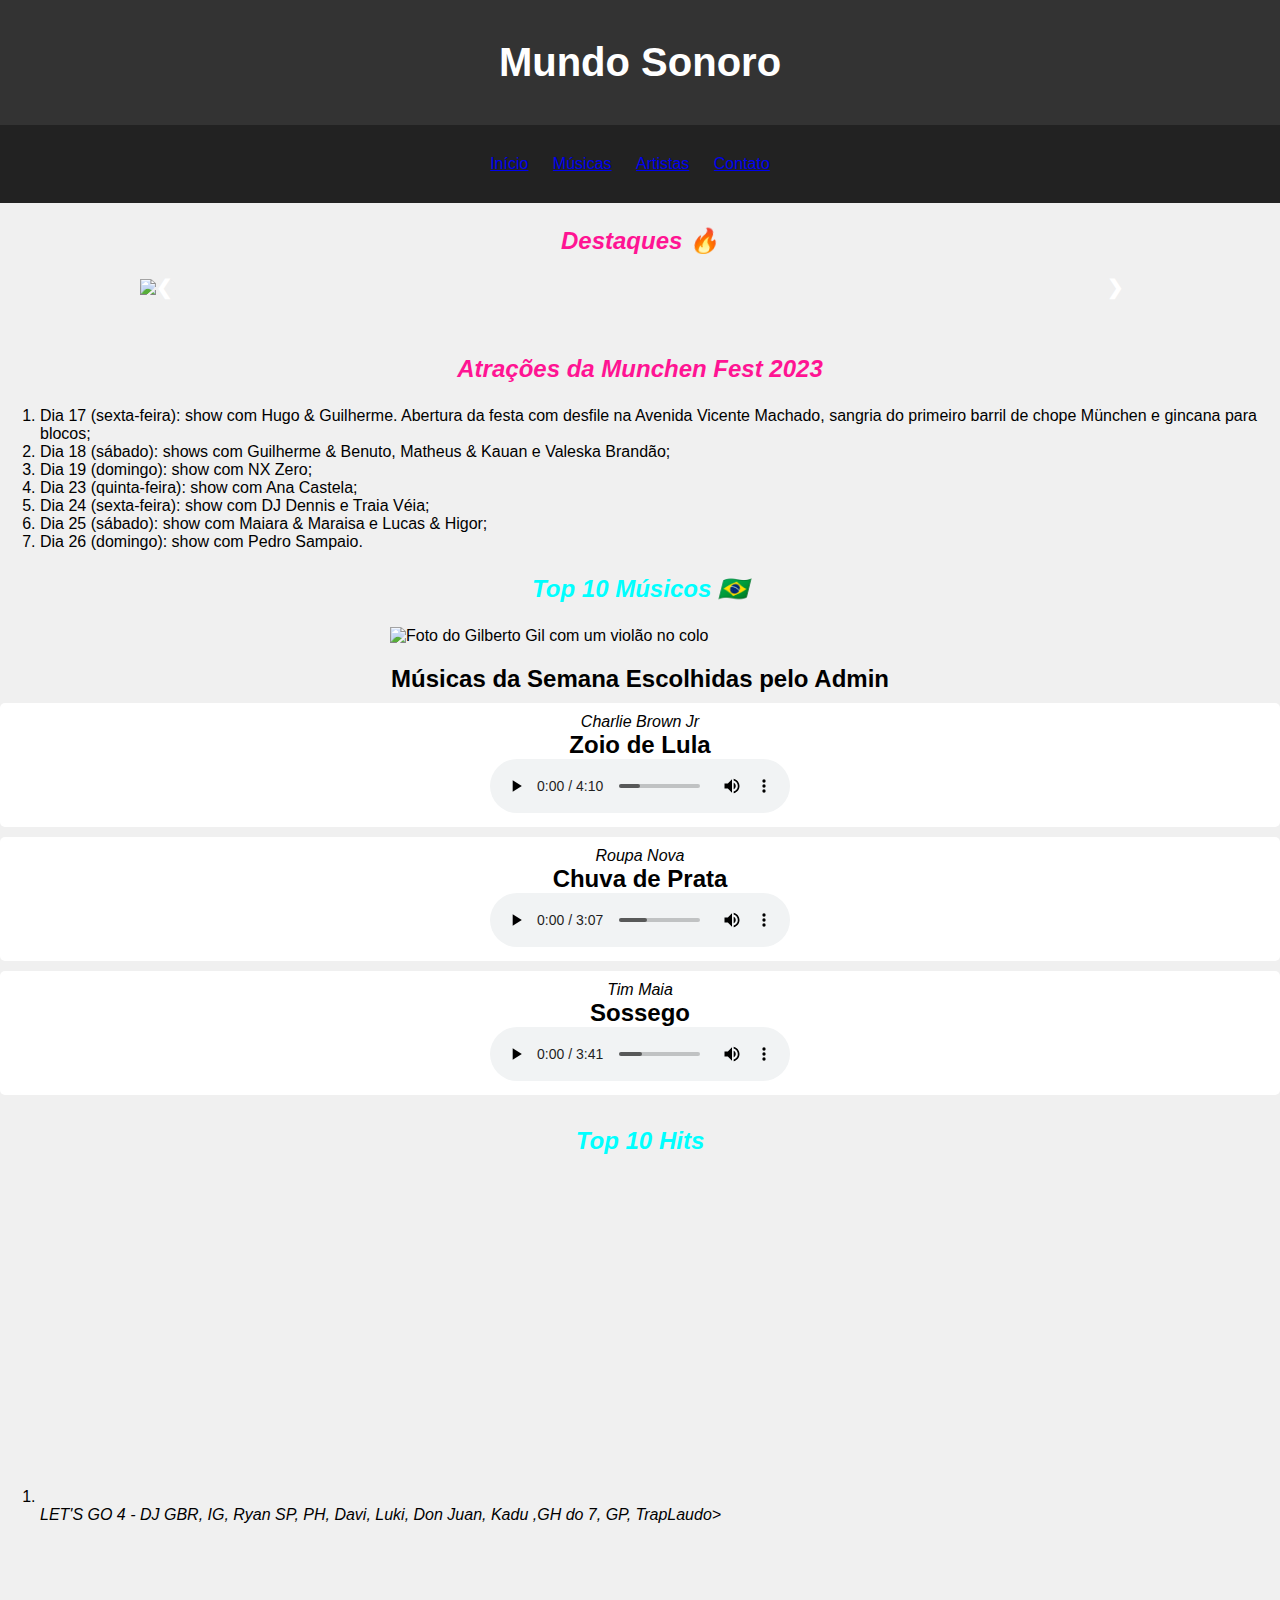
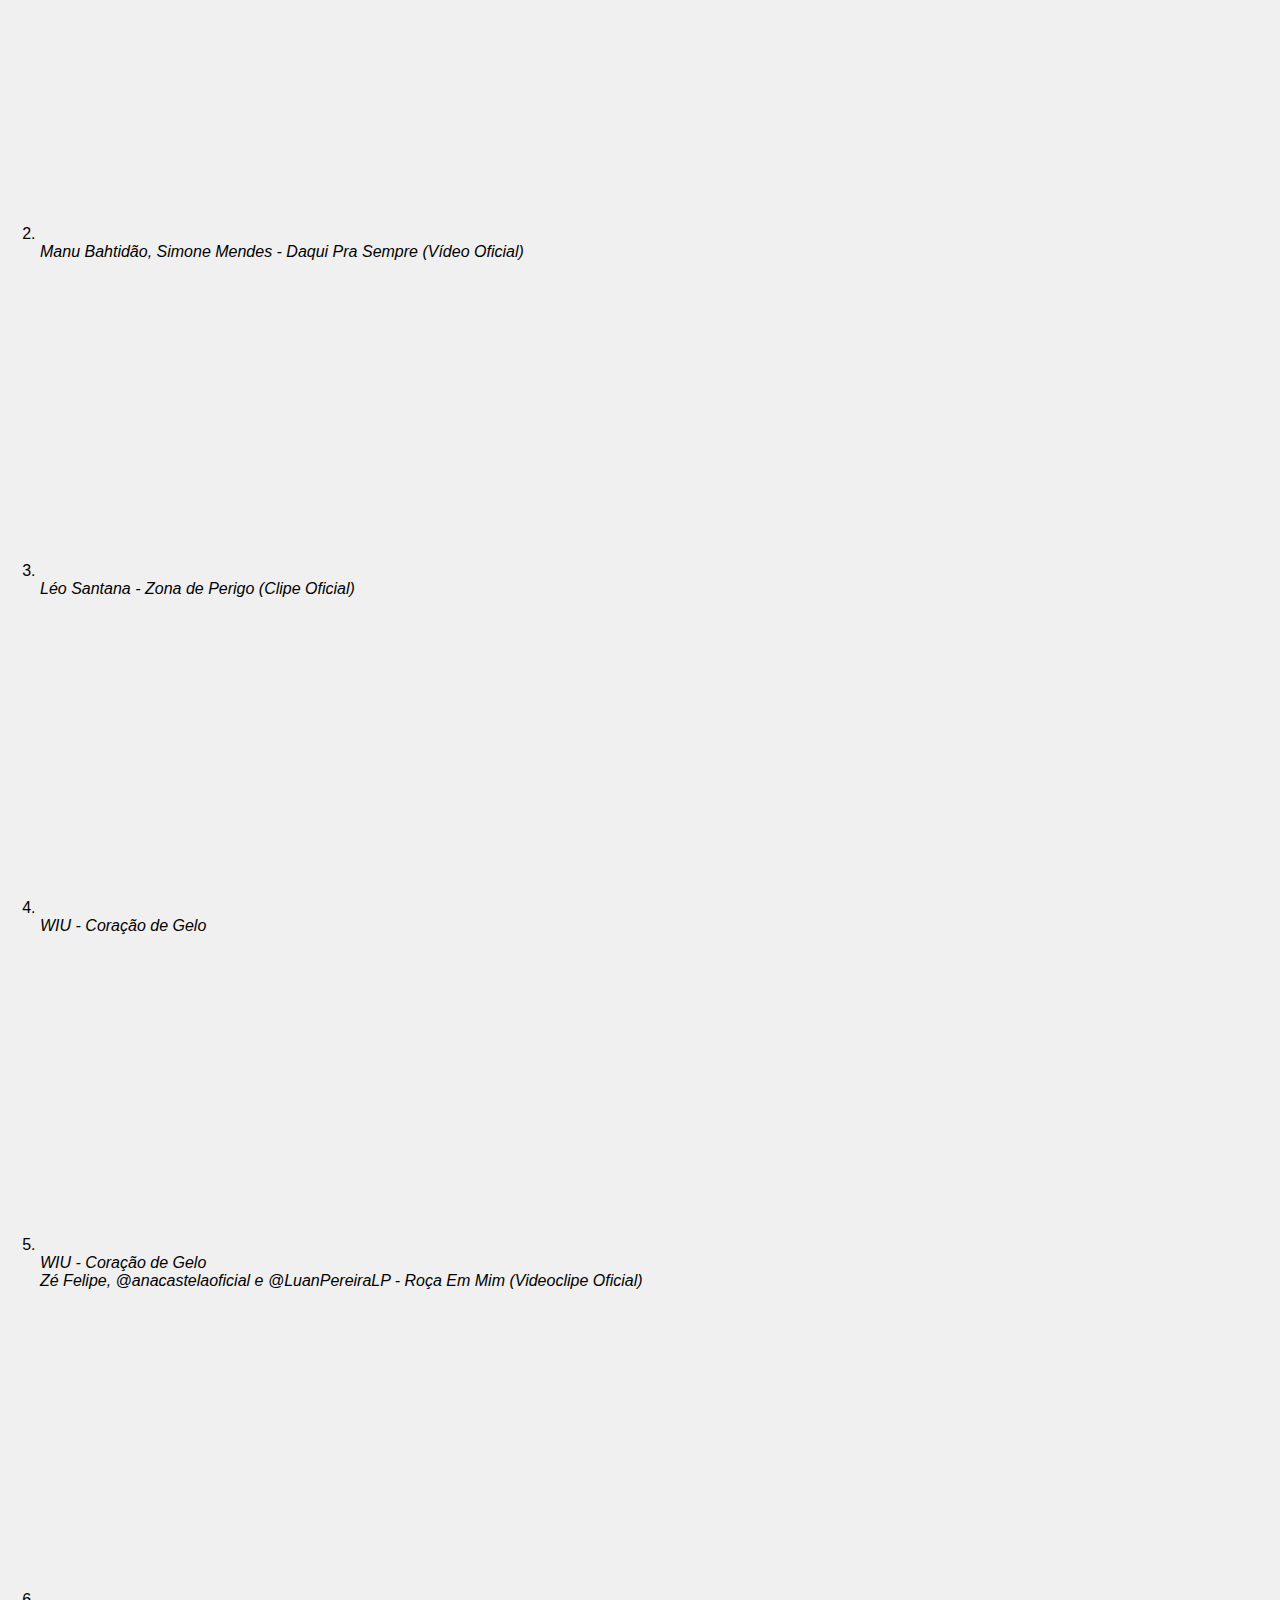
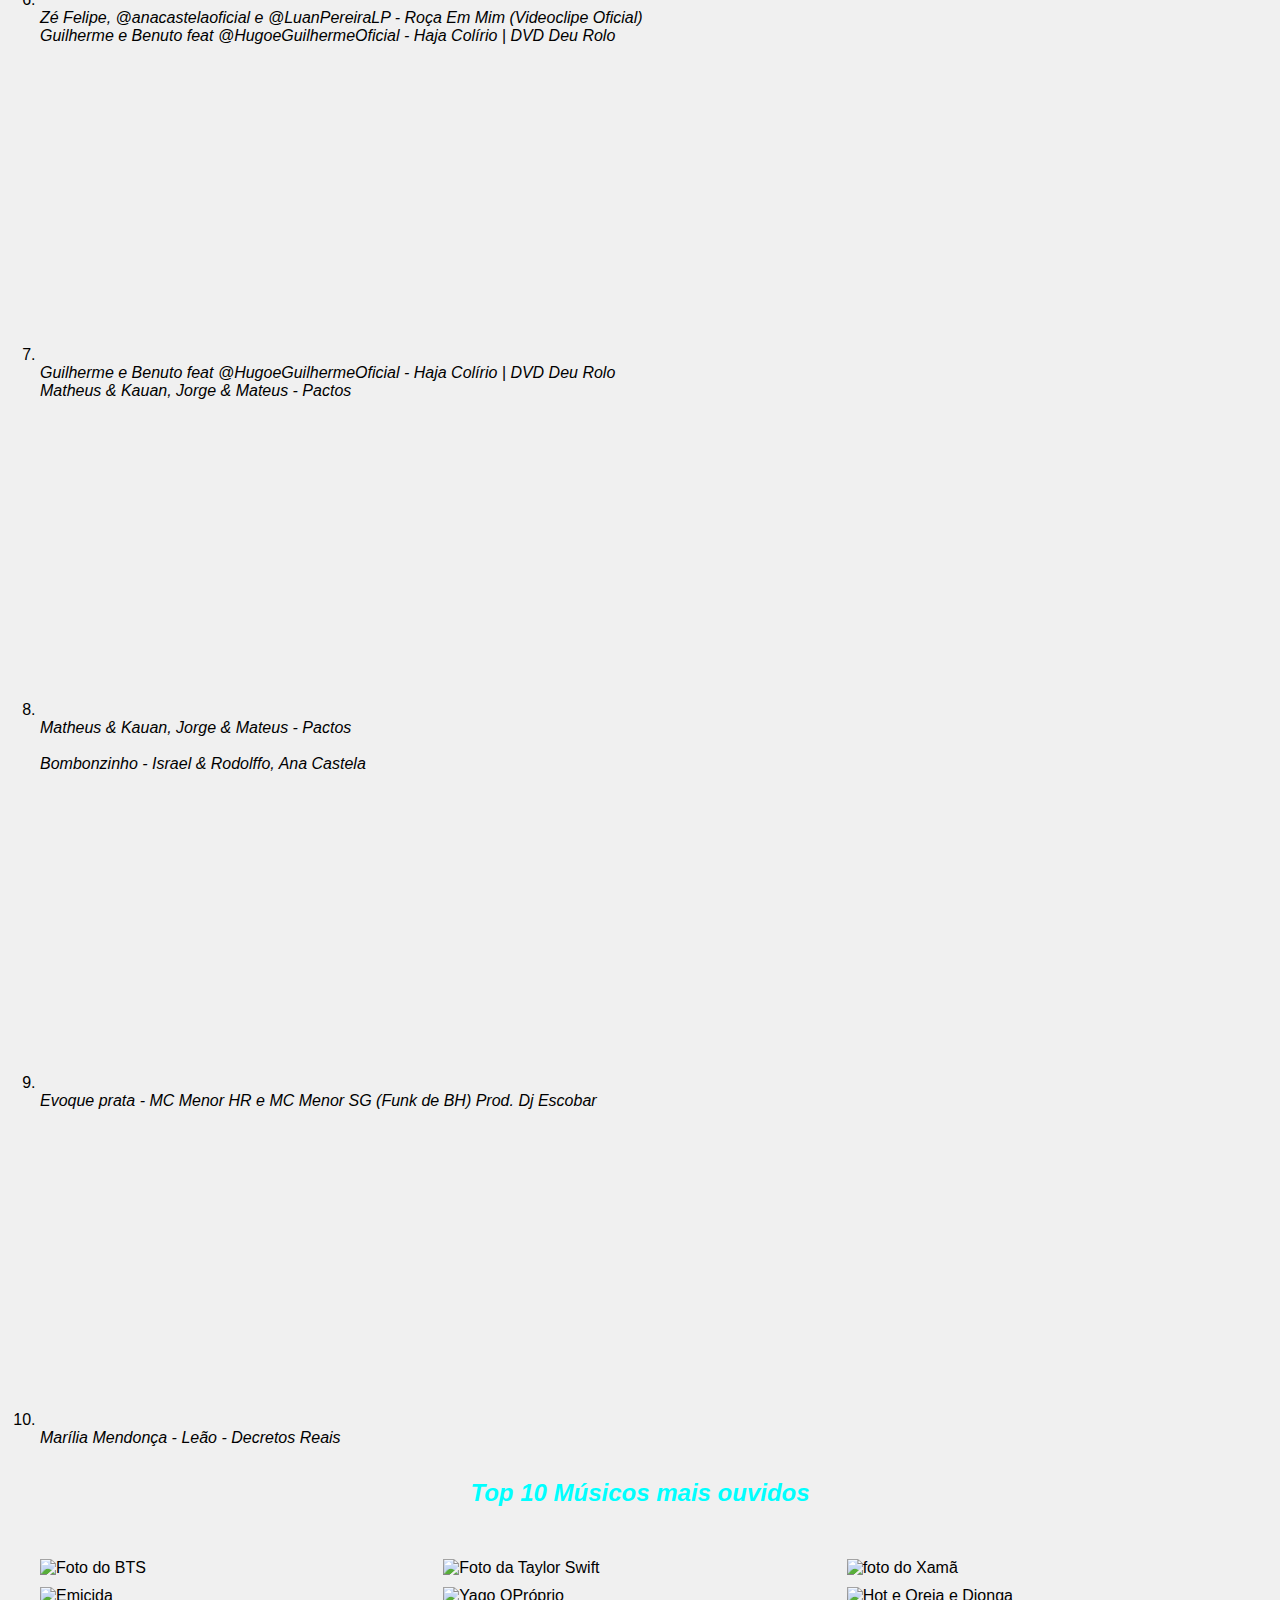
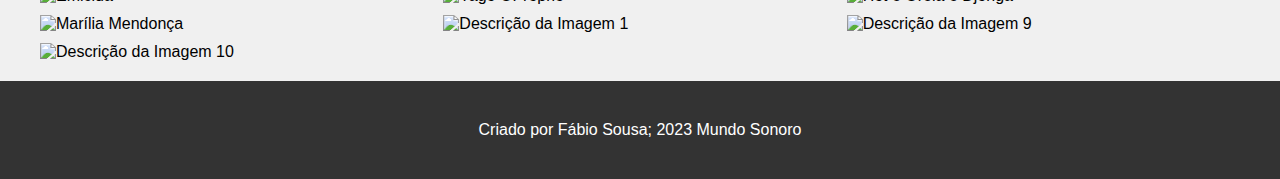
==== index.html @ 5e2568aa "v231" ====
<!DOCTYPE html>
<html>
<head>
    <meta charset="UTF-8">
    <meta name="viewport" content="width=device-width, initial-scale=1">
    <title>Meu Site de Música</title>
    <link rel="stylesheet" href="styles.css">
</head>
<body>
    <header>
        <div class="container">
            <h1 class="header-logo">Mundo Sonoro</h1>
        </div>
    </header>
    
    <nav>
        <div class="container">
            <ul>
                <li><a href="index.html">Início</a></li>
                <li><a href="Músicas.html">Músicas</a></li>
                <li><a href="Artistas.html">Artistas</a></li>
                <li><a href="Contato.html">Contato</a></li>
            </ul>
        </div>
    </nav>

    <h2 id="primeirotopico">Destaques 🔥</h2>
    <div class="featured-song">
    </div>

    <section class="slideshow-container">
        <div class="slide fade">
          <img src="https://s2-glamour.glbimg.com/Bi8tc1mBiEeyXNslbGApTGMC4yw=/0x0:1024x683/888x0/smart/filters:strip_icc()/i.s3.glbimg.com/v1/AUTH_ba3db981e6d14e54bb84be31c923b00c/internal_photos/bs/2022/g/o/s2dtmAQYayk2w76sAQ8Q/gettyimages-1389379839.jpg" style="width:100%">
        </div>
        
        <div class="slide fade">
          <img src="https://mundonegro.inf.br/wp-content/uploads/2023/09/Captura-de-Tela-2023-09-06-as-15.27.04.png" style="width:100%">
        </div>
        
        <div class="slide fade">
          <img src="https://uploads.metropoles.com/wp-content/uploads/2023/05/16165652/AnaCastela-9.jpg" style="width:100%">
        </div>
        
        <a class="prev" onclick="plusSlides(-1)">&#10094;</a>
        <a class="next" onclick="plusSlides(1)">&#10095;</a>
      </section>
    
      <script src="script.js"></script>
    
    <br>
    <br>

    <h2 id="primeirotopico"><em>Atrações da Munchen Fest 2023</em></h2>

<section class="texto"></section><ol>
<li>Dia 17 (sexta-feira): show com Hugo & Guilherme. Abertura da festa com desfile na Avenida Vicente Machado, sangria do primeiro barril de chope München e gincana para blocos;</li>
<li>Dia 18 (sábado): shows com Guilherme & Benuto, Matheus & Kauan e Valeska Brandão;</li>
<li>Dia 19 (domingo): show com NX Zero;</li>
<li>Dia 23 (quinta-feira): show com Ana Castela;</li>
<li>Dia 24 (sexta-feira): show com DJ Dennis e Traia Véia;</li>
<li>Dia 25 (sábado): show com Maiara & Maraisa e Lucas & Higor;</li>
<li>Dia 26 (domingo): show com Pedro Sampaio.</li>
</ol>
</div>

    <h3 id="segundotopico">Top 10 Músicos 🇧🇷</h3>
        <img src="https://www.cnnbrasil.com.br/wp-content/uploads/sites/12/2022/06/gilberto_gil-e1656274015264.jpg?w=1200&h=1200&crop=1" alt="Foto do Gilberto Gil com um violão no colo">
    <!-- Adicione mais músicas em destaque conforme necessário -->
</section>
        </section>
        
        <section class="music-section">
            <h2>Músicas da Semana Escolhidas pelo Admin</h2>
            
            <section class="music-player">
            <div class="song">
                <p class="song-title"></p>
                <p class="song-artist">Charlie Brown Jr</p>
                    <h2>Zoio de Lula</h2>
                    <audio controls>
                      <source src="04 Zoio de Lula.mp3" type="audio/mpeg">
                      Seu navegador não suporta o elemento de áudio.
                    </audio>
                  </section>
            </div>

            <section class="music-player">
                <div class="song">
                    <p class="song-title"></p>
                    <p class="song-artist">Roupa Nova</p>
                        <h2>Chuva de Prata</h2>
                        <audio controls>
                          <source src="13 Chuva de prata.mp3" type="audio/mpeg">
                          Seu navegador não suporta o elemento de áudio.
                        </audio>
                      </section>
                </div>

                <section class="music-player">
                    <div class="song">
                        <p class="song-title"></p>
                        <p class="song-artist">Tim Maia</p>
                            <h2>Sossego</h2>
                            <audio controls>
                              <source src="14 sossego.mp3" type="audio/mpeg">
                              Seu navegador não suporta o elemento de áudio.
                            </audio>
                          </section>
                    </div>

        </section>

    <h4 id="segundotopico">Top 10 Hits</h4>

            <ol>
                <li>
                <iframe width="560" height="315" src="https://www.youtube.com/embed/zG5gWncAhls?si=7z83-l8DR7Ya0CA2" title="YouTube video player" frameborder="0" allow="accelerometer; autoplay; clipboard-write; encrypted-media; gyroscope; picture-in-picture; web-share" allowfullscreen></iframe>
                <br><em>LET'S GO 4 - DJ GBR, IG, Ryan SP, PH, Davi, Luki, Don Juan, Kadu ,GH do 7, GP, TrapLaudo></em></br>
                </li>

                <li>
                <iframe width="560" height="315" src="https://www.youtube.com/embed/2FNiAPNK4Ig?si=wN4WdVpQYJlJURNZ" title="YouTube video player" frameborder="0" allow="accelerometer; autoplay; clipboard-write; encrypted-media; gyroscope; picture-in-picture; web-share" allowfullscreen></iframe>
                <br><em>Manu Bahtidão, Simone Mendes - Daqui Pra Sempre (Vídeo Oficial)</em></br>
                </li>

                <li>
                <iframe width="560" height="315" src="https://www.youtube.com/embed/0cnUcoXllMM?si=1UTOwhWLqN6iq88h" title="YouTube video player" frameborder="0" allow="accelerometer; autoplay; clipboard-write; encrypted-media; gyroscope; picture-in-picture; web-share" allowfullscreen></iframe>  
                <br><em>Léo Santana - Zona de Perigo (Clipe Oficial)</em></br>
                </li>

                <li>
                <iframe width="560" height="315" src="https://www.youtube.com/embed/p03BWB5SN4M?si=QlFjwVAoMt_NjDLX" title="YouTube video player" frameborder="0" allow="accelerometer; autoplay; clipboard-write; encrypted-media; gyroscope; picture-in-picture; web-share" allowfullscreen></iframe>  
                <br><em>WIU - Coração de Gelo</em></br>
                </li>

                <li>
                <iframe width="560" height="315" src="https://www.youtube.com/embed/5fI3cK7iDeg?si=SA_QkN8TuaiIil-k" title="YouTube video player" frameborder="0" allow="accelerometer; autoplay; clipboard-write; encrypted-media; gyroscope; picture-in-picture; web-share" allowfullscreen></iframe>                <br><em>WIU - Coração de Gelo</em>
                <br><em>Zé Felipe, @anacastelaoficial e @LuanPereiraLP - Roça Em Mim (Videoclipe Oficial)</em></br>
                </li>

                <li>
                <iframe width="560" height="315" src="https://www.youtube.com/embed/qjxNM9qF3LA?si=XkfJP2zspblQAUXu" title="YouTube video player" frameborder="0" allow="accelerometer; autoplay; clipboard-write; encrypted-media; gyroscope; picture-in-picture; web-share" allowfullscreen></iframe>                <br><em>Zé Felipe, @anacastelaoficial e @LuanPereiraLP - Roça Em Mim (Videoclipe Oficial)</em>
                <br><em>Guilherme e Benuto feat @HugoeGuilhermeOficial - Haja Colírio | DVD Deu Rolo</em></br>
                </li>

                <li>
                <iframe width="560" height="315" src="https://www.youtube.com/embed/jPwCxjJqHGw?si=O2qz4lw4brfQ9OFW" title="YouTube video player" frameborder="0" allow="accelerometer; autoplay; clipboard-write; encrypted-media; gyroscope; picture-in-picture; web-share" allowfullscreen></iframe>                  <br><em>Guilherme e Benuto feat @HugoeGuilhermeOficial - Haja Colírio | DVD Deu Rolo</em>
                <br><em>Matheus & Kauan, Jorge & Mateus - Pactos</em></br>
                </li>

                <li>
                <iframe width="560" height="315" src="https://www.youtube.com/embed/EslpFhe4eVU?si=eYEPiBYg8rSOBnX2" title="YouTube video player" frameborder="0" allow="accelerometer; autoplay; clipboard-write; encrypted-media; gyroscope; picture-in-picture; web-share" allowfullscreen></iframe>                <br><em>Matheus & Kauan, Jorge & Mateus - Pactos</em></br>
                <br><em>Bombonzinho - Israel & Rodolffo, Ana Castela</em></br>
                </li>

                <li>
                <iframe width="560" height="315" src="https://www.youtube.com/embed/8sscTVbijZs?si=yHcWOyTSG9kDDEq1" title="YouTube video player" frameborder="0" allow="accelerometer; autoplay; clipboard-write; encrypted-media; gyroscope; picture-in-picture; web-share" allowfullscreen></iframe>
                <br><em>Evoque prata - MC Menor HR e MC Menor SG (Funk de BH) Prod. Dj Escobar</em></br>
                </li>

                <li>
                <iframe width="560" height="315" src="https://www.youtube.com/embed/tI55Zu9uZEM?si=Z91uK29X4WzHGHR-" title="YouTube video player" frameborder="0" allow="accelerometer; autoplay; clipboard-write; encrypted-media; gyroscope; picture-in-picture; web-share" allowfullscreen></iframe>
                <br><em>Marília Mendonça - Leão - Decretos Reais</em></br>
                </li>
              </ol>
    
    <h4 id="segundotopico">Top 10 Músicos mais ouvidos</h4>
    <section class="photo-gallery">
      <div class="gallery-item1">
        <img src="https://cultura.uol.com.br/upload/tvcultura/entretenimento/20231130161617_20231121172642-bts-1-.jpg" alt="Foto do BTS">
      </div>
      
      <div class="gallery-item2">
        <img src="https://artcetera.art/wp-content/uploads/2023/09/artistas-mais-ouvidos-do-mundo-950x500.jpg" alt="Foto da Taylor Swift">
      </div>

      <div class="gallery-item3">
        <img src="https://f.i.uol.com.br/fotografia/2023/02/14/167639998463ebd570191ef_1676399984_3x4_md.jpg" alt="foto do Xamã">
      </div>

      <div class="gallery-item4">
        <img src="https://cdn.vnda.com.br/cobogo/2021/09/29/18_9_0_081_site_autor_Emicida.jpg?v=1638557518" alt="Emicida">
      </div>

      <div class="gallery-item5">
        <img src="https://s2-g1.glbimg.com/bHSEpzJjrBz0rlV9liXlIY919cY=/0x0:2000x1353/1008x0/smart/filters:strip_icc()/i.s3.glbimg.com/v1/AUTH_59edd422c0c84a879bd37670ae4f538a/internal_photos/bs/2023/w/D/GbASwrQ1Wvgq8EcyzO2A/o-inquilino-youknowmyface-38.jpg" alt="Yago OPróprio">
      </div>

      <div class="gallery-item6">
        <img src="https://p16.resso.me/img/tos-alisg-v-2102/5dfeb6c9cee7462c9bf558b3fe95d019~c5_1000x1000.jpg" alt="Hot e Oreia e Djonga">
      </div>

      <div class="gallery-item7">
        <img src="https://yt3.googleusercontent.com/FOnFpOfTPFk0pcVblYLBDlTvp5FoT9TmRmlSFzF-1Q4z5sVToedGvRpc9tmFo9daSjMRhob6ee8=s900-c-k-c0x00ffffff-no-rj" alt="Marília Mendonça">
      </div>

      <div class="gallery-item8">
        <img src="https://i.uai.com.br/_4O2YpFbOeVWbgdQpQO8hvwLOWA=/1200x675/smart/imgsapp2.uai.com.br/app/noticia_133890394703/2023/10/23/332043/mc-ryan-sp-abandona-show-em-montes-claros-norte-de-minas-gerais_1_76814.jpg" alt="Descrição da Imagem 1">
      </div>

      <div class="gallery-item9">
        <img src="https://akamai.sscdn.co/tb/letras-blog/wp-content/uploads/2023/07/5c1e68c-mc-daniel-barraca-armada-1024x683.jpg" alt="Descrição da Imagem 9">
      </div>

      <div class="gallery-item10">
        <img src="https://s2.glbimg.com/W0coqsCAmZWNEAcMmoojC_X48S8=/top/e.glbimg.com/og/ed/f/original/2020/03/19/image_p1CJ5lS.png" alt="Descrição da Imagem 10">
      </div>
    </section>
    </div>


    
    <footer>
        <div class="container">
            <p>Criado por Fábio Sousa; 2023 Mundo Sonoro</p>
        </div>
    </footer>
</body>
</html>
---- styles.css ----
/* Reset de estilos para garantir consistência entre navegadores */
body, h1, h2, p, ul, li {
    
    margin: 0;
    padding: 0;
}

/* Estilos de fundo e tipografia */
body {
    font-family: Arial, sans-serif;
    background-color: #f0f0f0;
}

.container {
    max-width: 1200px;
    margin: 0 auto;
    padding: 20px;
}

/* Cabeçalho */

header {
    background-color: #333;
    color: #fff;
    padding: 20px 0;
    text-align: center;
}

.header-logo {
    font-size: 40px;
}

/* Navegação */
nav {
    background-color: #222;
    color: #fff;
    text-align: center;
    padding: 10px;
}

nav ul {
    list-style: none;
}

nav li {
    display: inline;
    margin-right: 20px;
}

/* Destaque do conteúdo principal */

.slideshow-container {
    position: relative;
    max-width: 1000px;
    margin: auto;
  }
  
  .slide {
    display: none;
  }
  
  .prev, .next {
    position: absolute;
    top: 50%;
    transform: translateY(-50%);
    cursor: pointer;
    padding: 16px;
    color: white;
    font-weight: bold;
    font-size: 20px;
    z-index: 1;
  }
  
  .prev {
    left: 0;
  }
  
  .next {
    right: 0;
  }
  
  .fade {
    animation-name: fade;
    animation-duration: 1.5s;
  }
  
  @keyframes fade {
    from {opacity: .4} 
    to {opacity: 1}
  }

.texto {
    text-align: center;
}


#primeirotopico {
    margin-top: 1.0em;
    margin-bottom: 1.0em;
    color: deeppink;
    text-align: center;
    font-style: italic;
    font-size: x-large;
}
.featured {
    background-color: #fff;
    padding: 20px;
    border-radius: 5px;
}

/* Seção de músicas */
.music-section {
    margin-top: 20px;
    text-align: center;
}

.song {
    background-color: #fff;
    margin: 10px 0;
    padding: 10px;
    border-radius: 5px;
}

.song-title {
    font-weight: bold;
}

.song-artist {
    font-style: italic;
}

#Top10dosMelhoresClipes {
    
}

#segundotopico {
    color: aqua;
    text-align: center;
    font-style: italic;
    font-size: x-large;
}

.photo-gallery {
    display: grid;
    grid-template-columns: repeat(auto-fill, minmax(300px, 1fr));
    grid-gap: 10px;
    max-width: 1200px;
    margin: 0 auto;
    padding: 20px;
  }
  
  .gallery-item {
    overflow: hidden;
  }
  
  img {
    width: 100%;
    height: auto;
    display: block;
  }
  
/* Rodapé */
footer {
    background-color: #333;
    color: #fff;
    padding: 20px 0;
    text-align: center;
}

img {
height: 500px;
width: 500px;
margin: auto;
display: block;
block-size: auto;
}
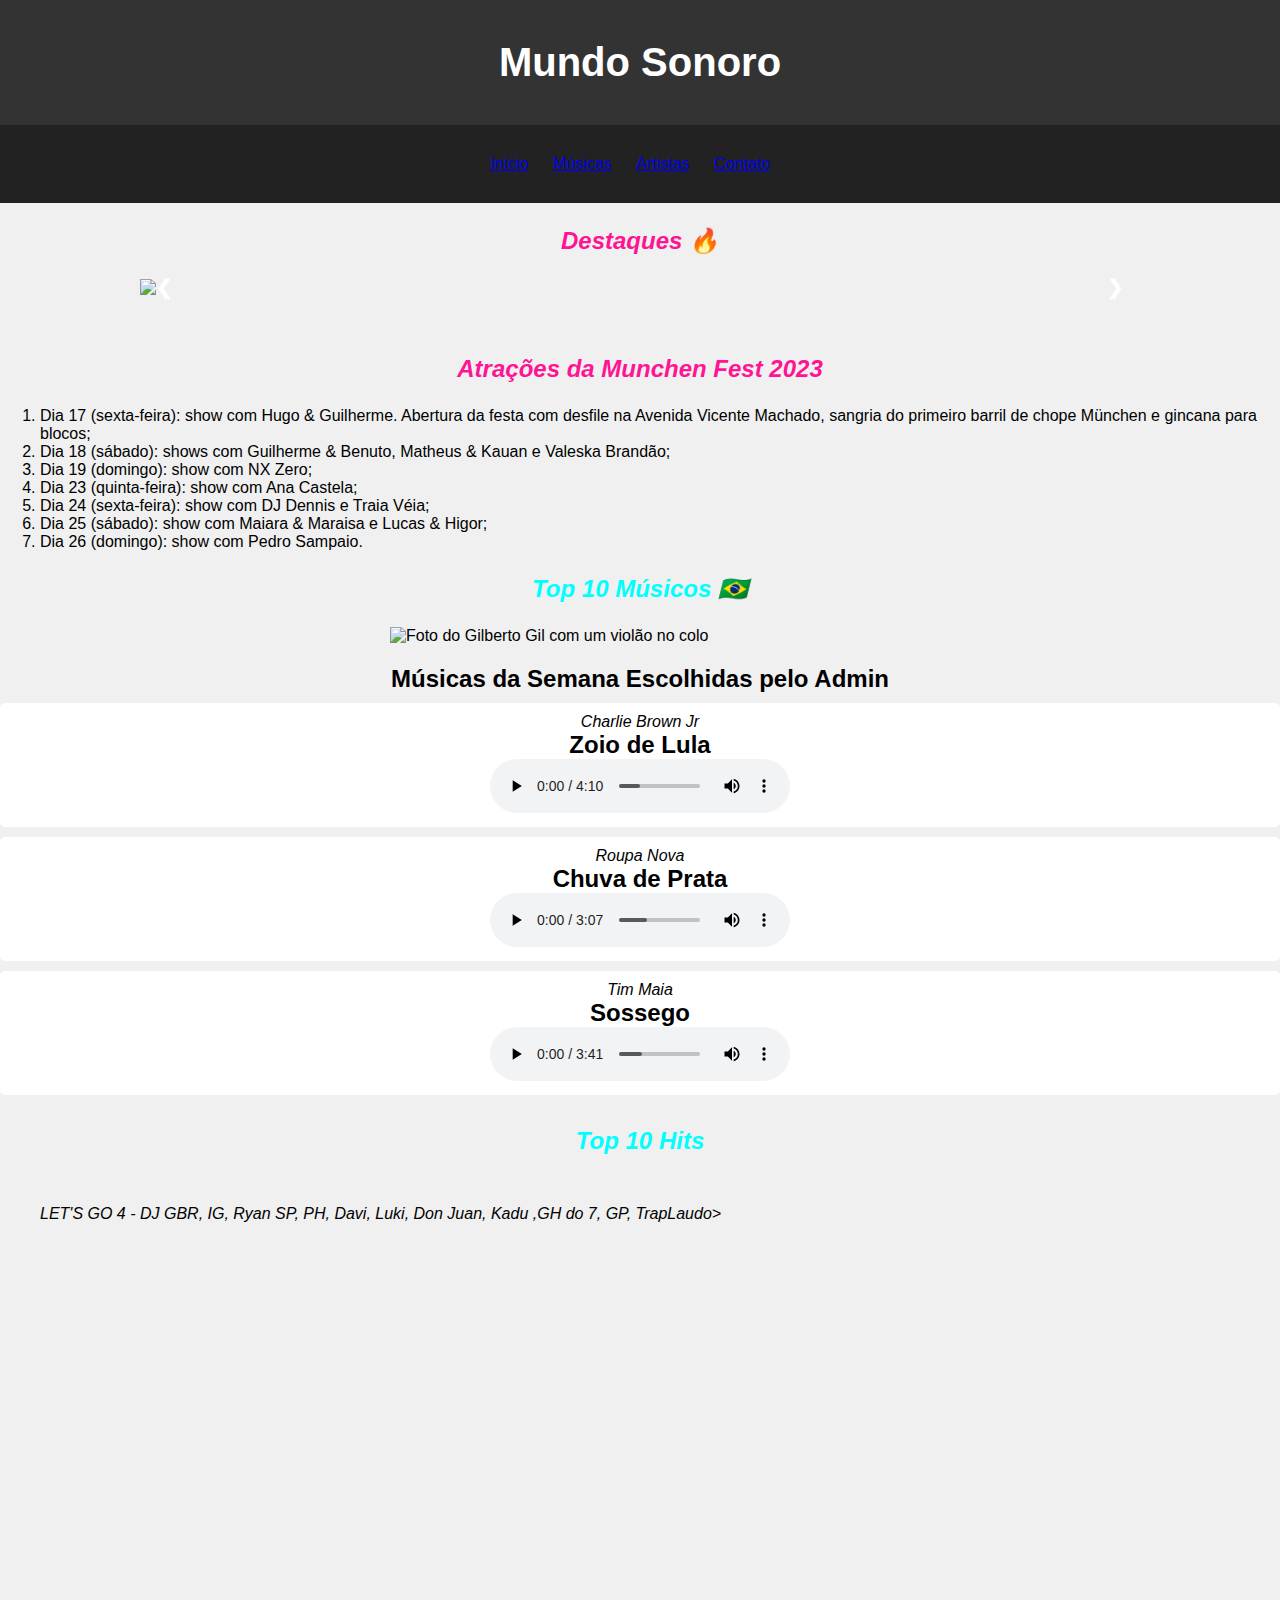
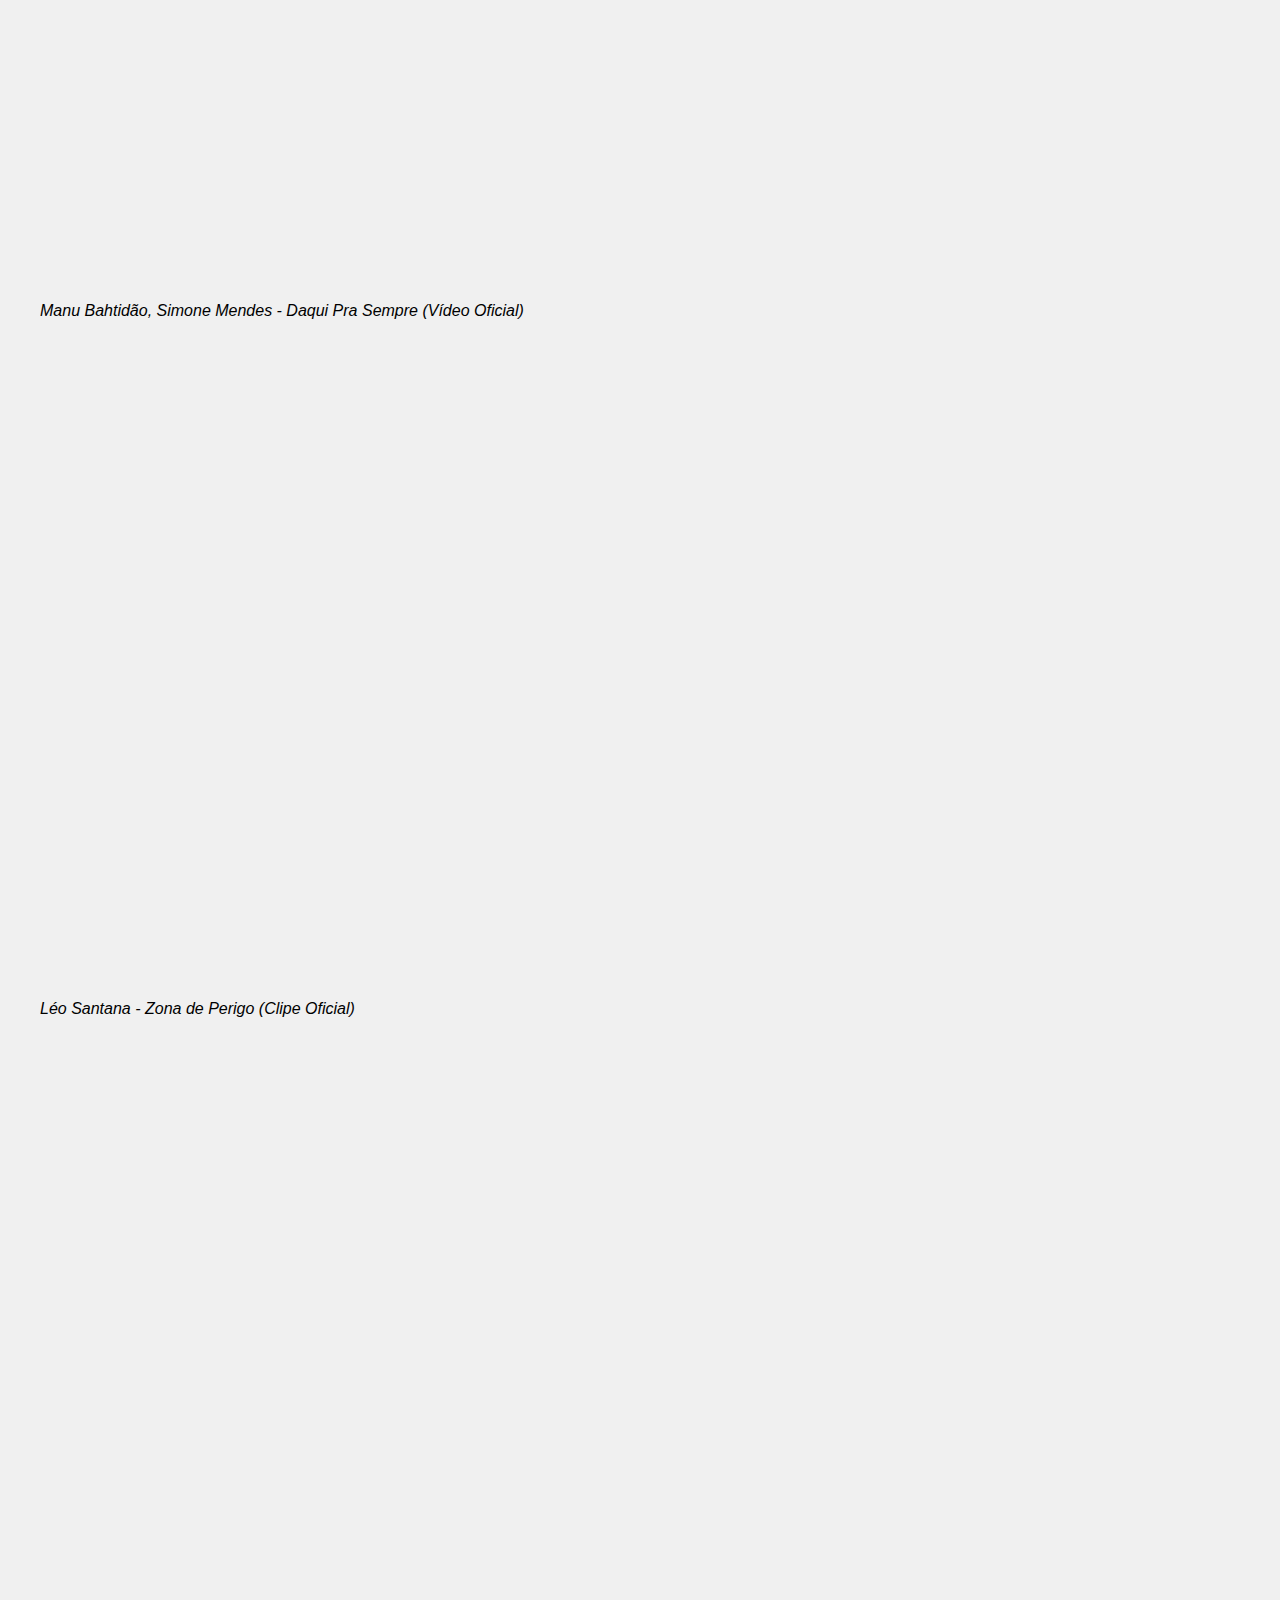
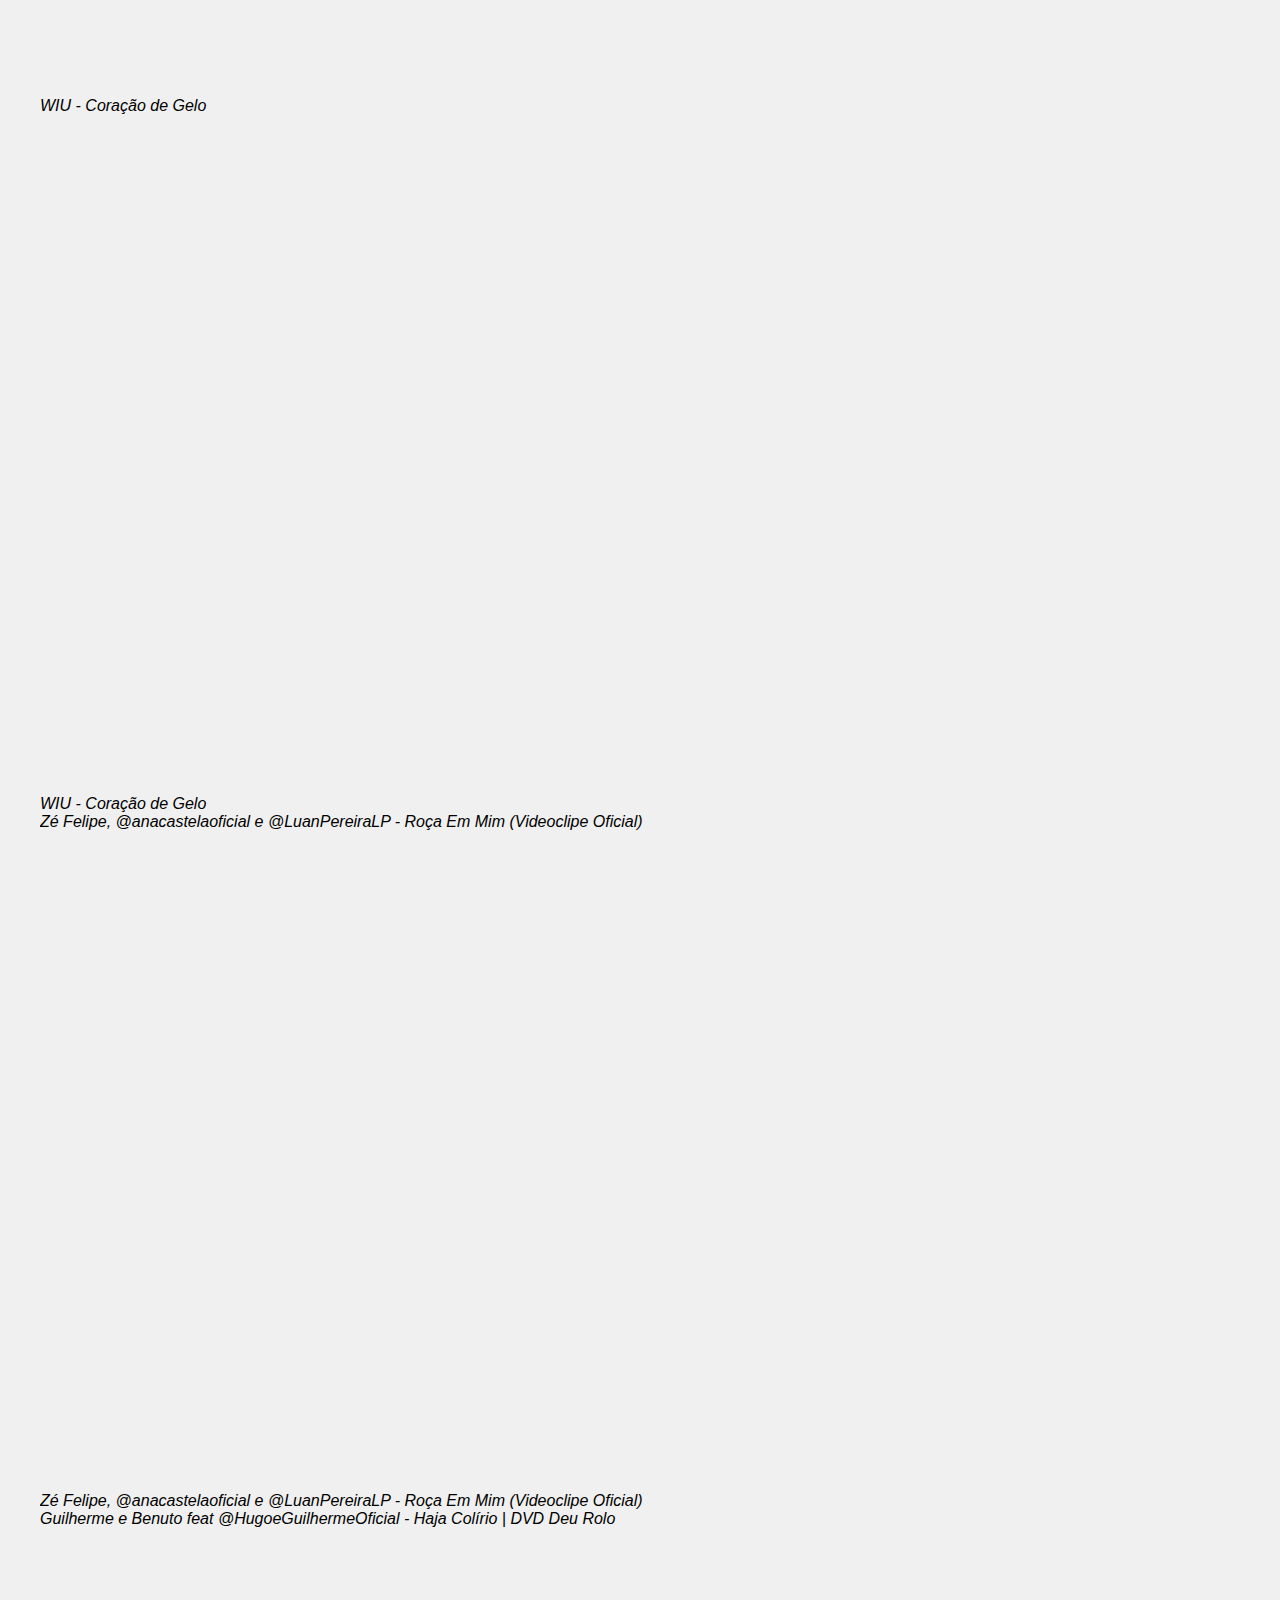
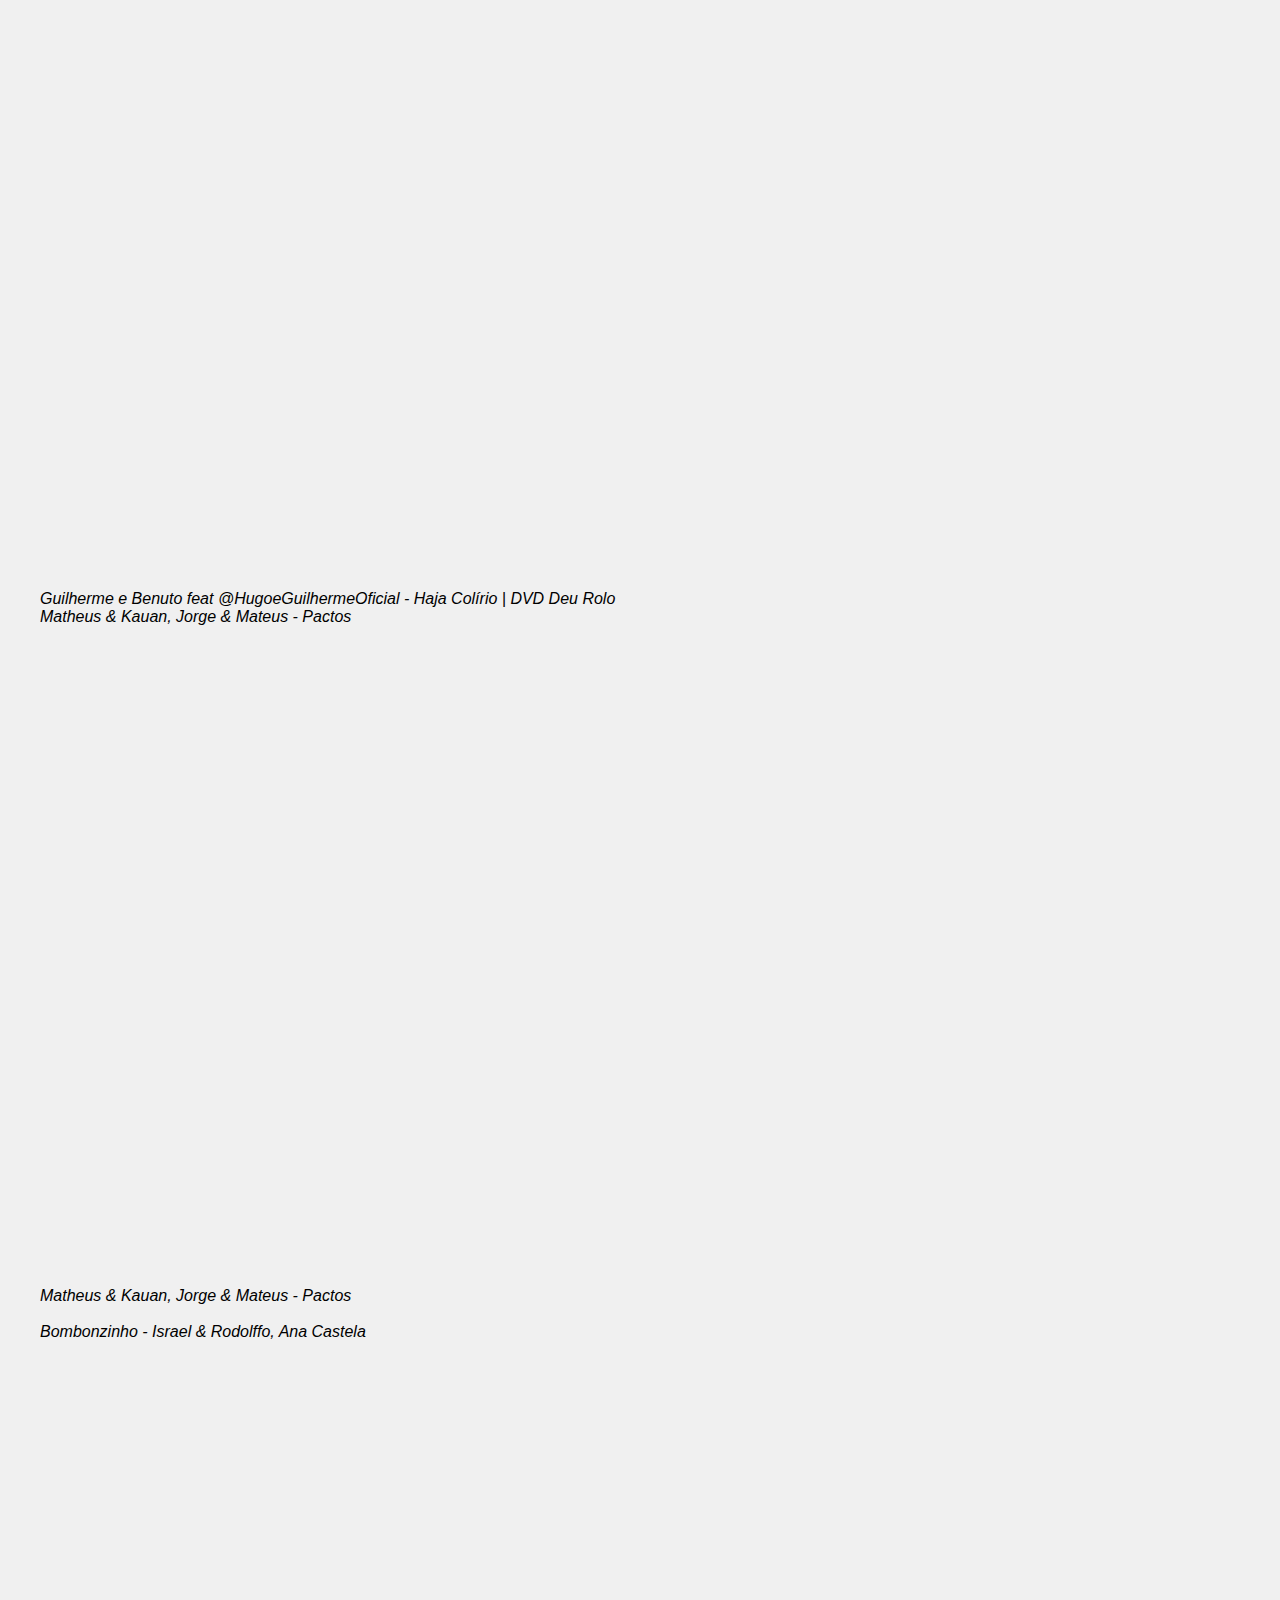
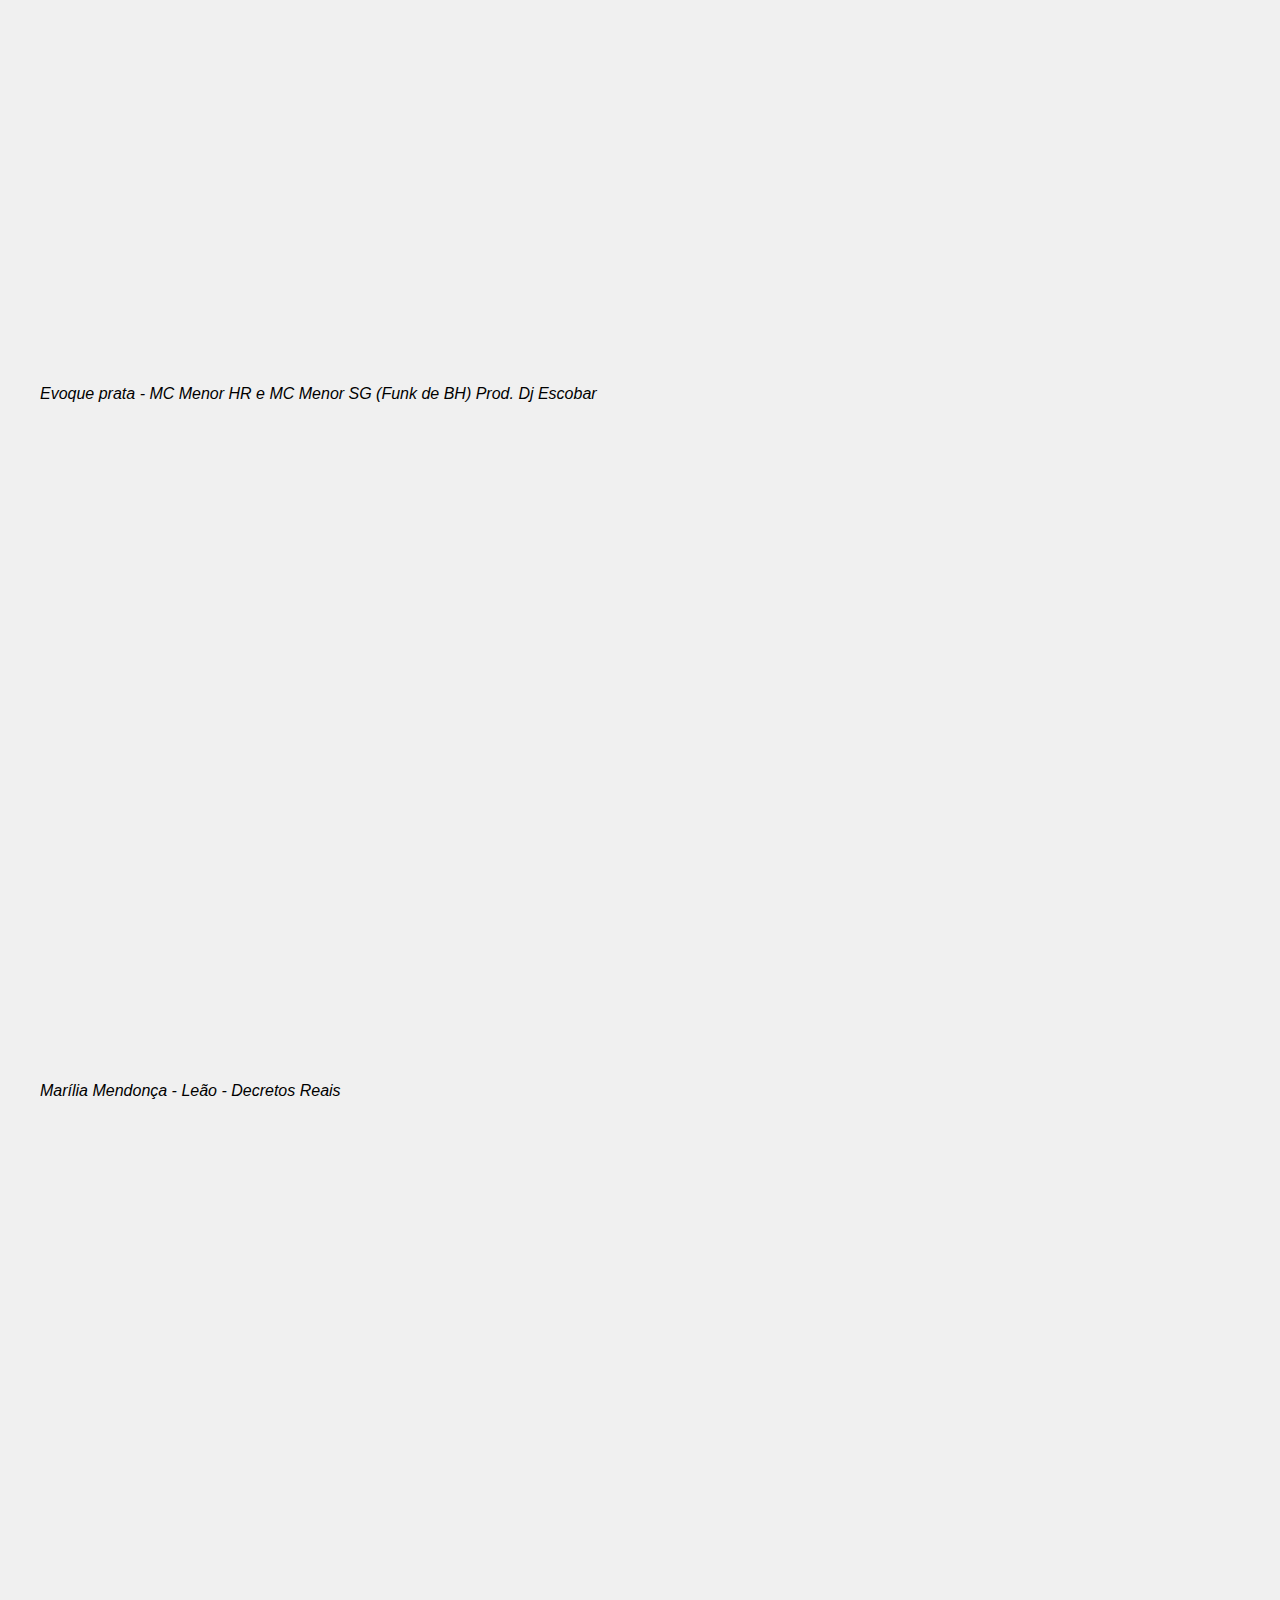
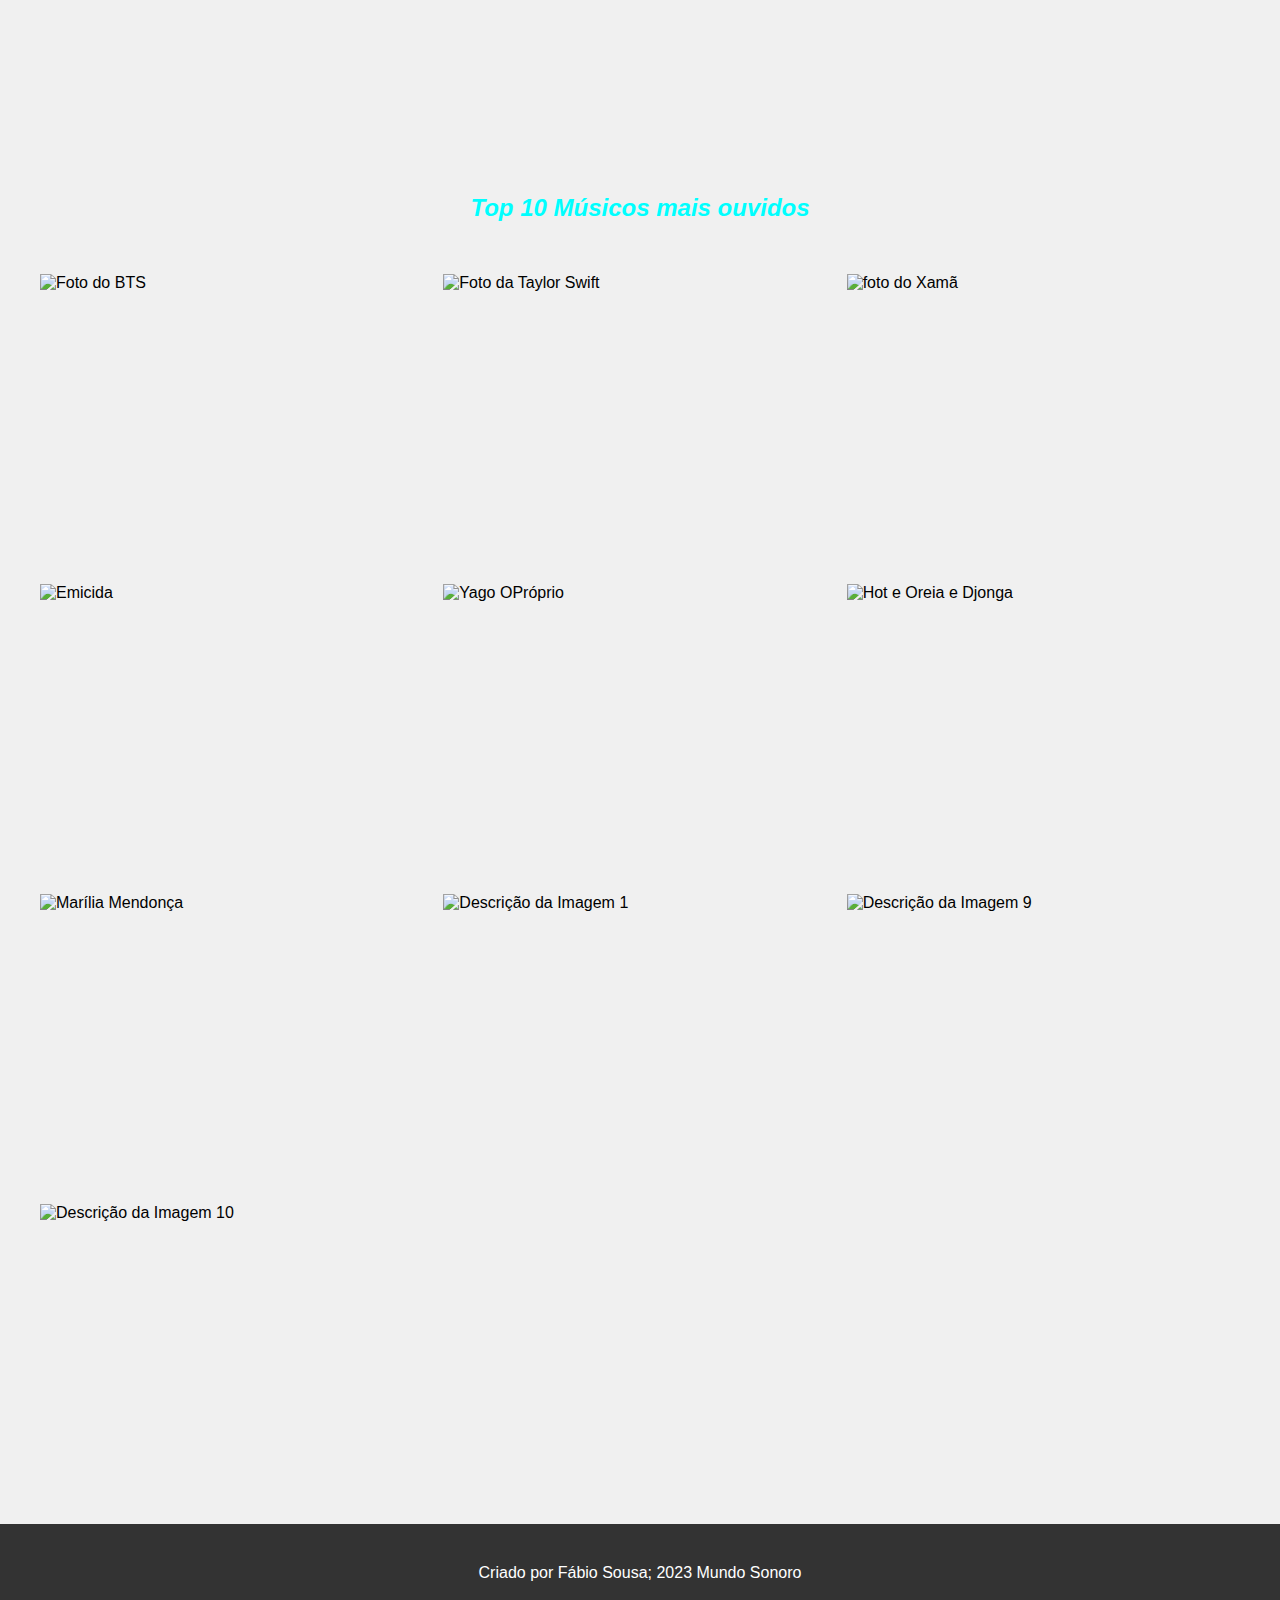
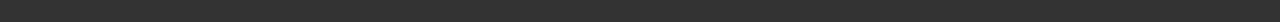
==== commit 250aca1a: "v234" ====
--- a/index.html
+++ b/index.html
@@ -113,96 +113,116 @@
     <h4 id="segundotopico">Top 10 Hits</h4>
 
             <ol>
+              <div class="video-item">
                 <li>
                 <iframe width="560" height="315" src="https://www.youtube.com/embed/zG5gWncAhls?si=7z83-l8DR7Ya0CA2" title="YouTube video player" frameborder="0" allow="accelerometer; autoplay; clipboard-write; encrypted-media; gyroscope; picture-in-picture; web-share" allowfullscreen></iframe>
                 <br><em>LET'S GO 4 - DJ GBR, IG, Ryan SP, PH, Davi, Luki, Don Juan, Kadu ,GH do 7, GP, TrapLaudo></em></br>
                 </li>
-
+              </div>
+
+              <div class="video-item">
                 <li>
                 <iframe width="560" height="315" src="https://www.youtube.com/embed/2FNiAPNK4Ig?si=wN4WdVpQYJlJURNZ" title="YouTube video player" frameborder="0" allow="accelerometer; autoplay; clipboard-write; encrypted-media; gyroscope; picture-in-picture; web-share" allowfullscreen></iframe>
                 <br><em>Manu Bahtidão, Simone Mendes - Daqui Pra Sempre (Vídeo Oficial)</em></br>
                 </li>
-
+              </div>
+
+              <div class="video-item">
                 <li>
                 <iframe width="560" height="315" src="https://www.youtube.com/embed/0cnUcoXllMM?si=1UTOwhWLqN6iq88h" title="YouTube video player" frameborder="0" allow="accelerometer; autoplay; clipboard-write; encrypted-media; gyroscope; picture-in-picture; web-share" allowfullscreen></iframe>  
                 <br><em>Léo Santana - Zona de Perigo (Clipe Oficial)</em></br>
                 </li>
-
+              </div>
+
+              <div class="video-item">
                 <li>
                 <iframe width="560" height="315" src="https://www.youtube.com/embed/p03BWB5SN4M?si=QlFjwVAoMt_NjDLX" title="YouTube video player" frameborder="0" allow="accelerometer; autoplay; clipboard-write; encrypted-media; gyroscope; picture-in-picture; web-share" allowfullscreen></iframe>  
                 <br><em>WIU - Coração de Gelo</em></br>
                 </li>
-
+              </div>
+
+                <div class="video-item">
                 <li>
                 <iframe width="560" height="315" src="https://www.youtube.com/embed/5fI3cK7iDeg?si=SA_QkN8TuaiIil-k" title="YouTube video player" frameborder="0" allow="accelerometer; autoplay; clipboard-write; encrypted-media; gyroscope; picture-in-picture; web-share" allowfullscreen></iframe>                <br><em>WIU - Coração de Gelo</em>
                 <br><em>Zé Felipe, @anacastelaoficial e @LuanPereiraLP - Roça Em Mim (Videoclipe Oficial)</em></br>
                 </li>
-
+              </div>
+
+              <div class="video-item">
                 <li>
                 <iframe width="560" height="315" src="https://www.youtube.com/embed/qjxNM9qF3LA?si=XkfJP2zspblQAUXu" title="YouTube video player" frameborder="0" allow="accelerometer; autoplay; clipboard-write; encrypted-media; gyroscope; picture-in-picture; web-share" allowfullscreen></iframe>                <br><em>Zé Felipe, @anacastelaoficial e @LuanPereiraLP - Roça Em Mim (Videoclipe Oficial)</em>
                 <br><em>Guilherme e Benuto feat @HugoeGuilhermeOficial - Haja Colírio | DVD Deu Rolo</em></br>
                 </li>
-
+              </div>
+
+              <div class="video-item">  
                 <li>
                 <iframe width="560" height="315" src="https://www.youtube.com/embed/jPwCxjJqHGw?si=O2qz4lw4brfQ9OFW" title="YouTube video player" frameborder="0" allow="accelerometer; autoplay; clipboard-write; encrypted-media; gyroscope; picture-in-picture; web-share" allowfullscreen></iframe>                  <br><em>Guilherme e Benuto feat @HugoeGuilhermeOficial - Haja Colírio | DVD Deu Rolo</em>
                 <br><em>Matheus & Kauan, Jorge & Mateus - Pactos</em></br>
                 </li>
-
+              </div>
+
+              <div class="video-item">  
                 <li>
                 <iframe width="560" height="315" src="https://www.youtube.com/embed/EslpFhe4eVU?si=eYEPiBYg8rSOBnX2" title="YouTube video player" frameborder="0" allow="accelerometer; autoplay; clipboard-write; encrypted-media; gyroscope; picture-in-picture; web-share" allowfullscreen></iframe>                <br><em>Matheus & Kauan, Jorge & Mateus - Pactos</em></br>
                 <br><em>Bombonzinho - Israel & Rodolffo, Ana Castela</em></br>
                 </li>
-
+              </div>
+
+              <div class="video-item">  
                 <li>
                 <iframe width="560" height="315" src="https://www.youtube.com/embed/8sscTVbijZs?si=yHcWOyTSG9kDDEq1" title="YouTube video player" frameborder="0" allow="accelerometer; autoplay; clipboard-write; encrypted-media; gyroscope; picture-in-picture; web-share" allowfullscreen></iframe>
                 <br><em>Evoque prata - MC Menor HR e MC Menor SG (Funk de BH) Prod. Dj Escobar</em></br>
                 </li>
-
+              </div>
+
+              <div class="video-item">  
                 <li>
                 <iframe width="560" height="315" src="https://www.youtube.com/embed/tI55Zu9uZEM?si=Z91uK29X4WzHGHR-" title="YouTube video player" frameborder="0" allow="accelerometer; autoplay; clipboard-write; encrypted-media; gyroscope; picture-in-picture; web-share" allowfullscreen></iframe>
                 <br><em>Marília Mendonça - Leão - Decretos Reais</em></br>
                 </li>
+              </div>
               </ol>
     
     <h4 id="segundotopico">Top 10 Músicos mais ouvidos</h4>
     <section class="photo-gallery">
-      <div class="gallery-item1">
+      <div class="gallery-item">
         <img src="https://cultura.uol.com.br/upload/tvcultura/entretenimento/20231130161617_20231121172642-bts-1-.jpg" alt="Foto do BTS">
       </div>
       
-      <div class="gallery-item2">
+      <div class="gallery-item">
         <img src="https://artcetera.art/wp-content/uploads/2023/09/artistas-mais-ouvidos-do-mundo-950x500.jpg" alt="Foto da Taylor Swift">
       </div>
 
-      <div class="gallery-item3">
+      <div class="gallery-item">
         <img src="https://f.i.uol.com.br/fotografia/2023/02/14/167639998463ebd570191ef_1676399984_3x4_md.jpg" alt="foto do Xamã">
       </div>
 
-      <div class="gallery-item4">
+      <div class="gallery-item">
         <img src="https://cdn.vnda.com.br/cobogo/2021/09/29/18_9_0_081_site_autor_Emicida.jpg?v=1638557518" alt="Emicida">
       </div>
 
-      <div class="gallery-item5">
+      <div class="gallery-item">
         <img src="https://s2-g1.glbimg.com/bHSEpzJjrBz0rlV9liXlIY919cY=/0x0:2000x1353/1008x0/smart/filters:strip_icc()/i.s3.glbimg.com/v1/AUTH_59edd422c0c84a879bd37670ae4f538a/internal_photos/bs/2023/w/D/GbASwrQ1Wvgq8EcyzO2A/o-inquilino-youknowmyface-38.jpg" alt="Yago OPróprio">
       </div>
 
-      <div class="gallery-item6">
+      <div class="gallery-item">
         <img src="https://p16.resso.me/img/tos-alisg-v-2102/5dfeb6c9cee7462c9bf558b3fe95d019~c5_1000x1000.jpg" alt="Hot e Oreia e Djonga">
       </div>
 
-      <div class="gallery-item7">
+      <div class="gallery-item">
         <img src="https://yt3.googleusercontent.com/FOnFpOfTPFk0pcVblYLBDlTvp5FoT9TmRmlSFzF-1Q4z5sVToedGvRpc9tmFo9daSjMRhob6ee8=s900-c-k-c0x00ffffff-no-rj" alt="Marília Mendonça">
       </div>
 
-      <div class="gallery-item8">
+      <div class="gallery-item">
         <img src="https://i.uai.com.br/_4O2YpFbOeVWbgdQpQO8hvwLOWA=/1200x675/smart/imgsapp2.uai.com.br/app/noticia_133890394703/2023/10/23/332043/mc-ryan-sp-abandona-show-em-montes-claros-norte-de-minas-gerais_1_76814.jpg" alt="Descrição da Imagem 1">
       </div>
 
-      <div class="gallery-item9">
+      <div class="gallery-item">
         <img src="https://akamai.sscdn.co/tb/letras-blog/wp-content/uploads/2023/07/5c1e68c-mc-daniel-barraca-armada-1024x683.jpg" alt="Descrição da Imagem 9">
       </div>
 
-      <div class="gallery-item10">
+      <div class="gallery-item">
         <img src="https://s2.glbimg.com/W0coqsCAmZWNEAcMmoojC_X48S8=/top/e.glbimg.com/og/ed/f/original/2020/03/19/image_p1CJ5lS.png" alt="Descrição da Imagem 10">
       </div>
     </section>
--- a/styles.css
+++ b/styles.css
@@ -129,9 +129,30 @@
     font-style: italic;
 }
 
-#Top10dosMelhoresClipes {
-    
-}
+.video-gallery {
+    display: grid;
+    grid-template-columns: repeat(auto-fill, minmax(300px, 1fr));
+    grid-gap: 20px;
+    max-width: 1200px;
+    margin: 20px auto;
+    padding: 0 10px;
+  }
+
+  .video-item {
+    position: relative;
+    width: 100%;
+    height: 0;
+    padding-bottom: 56.25%; /* Proporção 16:9 para o vídeo */
+    overflow: hidden;
+  }
+
+  .video-item iframe {
+    position: absolute;
+    width: 100%;
+    height: 100%;
+    top: 0;
+    left: 0;
+  }
 
 #segundotopico {
     color: aqua;
@@ -151,12 +172,14 @@
   
   .gallery-item {
     overflow: hidden;
+    width: 100%;
+    height: 300px; /* Ajuste a altura desejada para as imagens */
   }
   
   img {
     width: 100%;
-    height: auto;
-    display: block;
+    height: 100%;
+    object-fit: cover;
   }
   
 /* Rodapé */
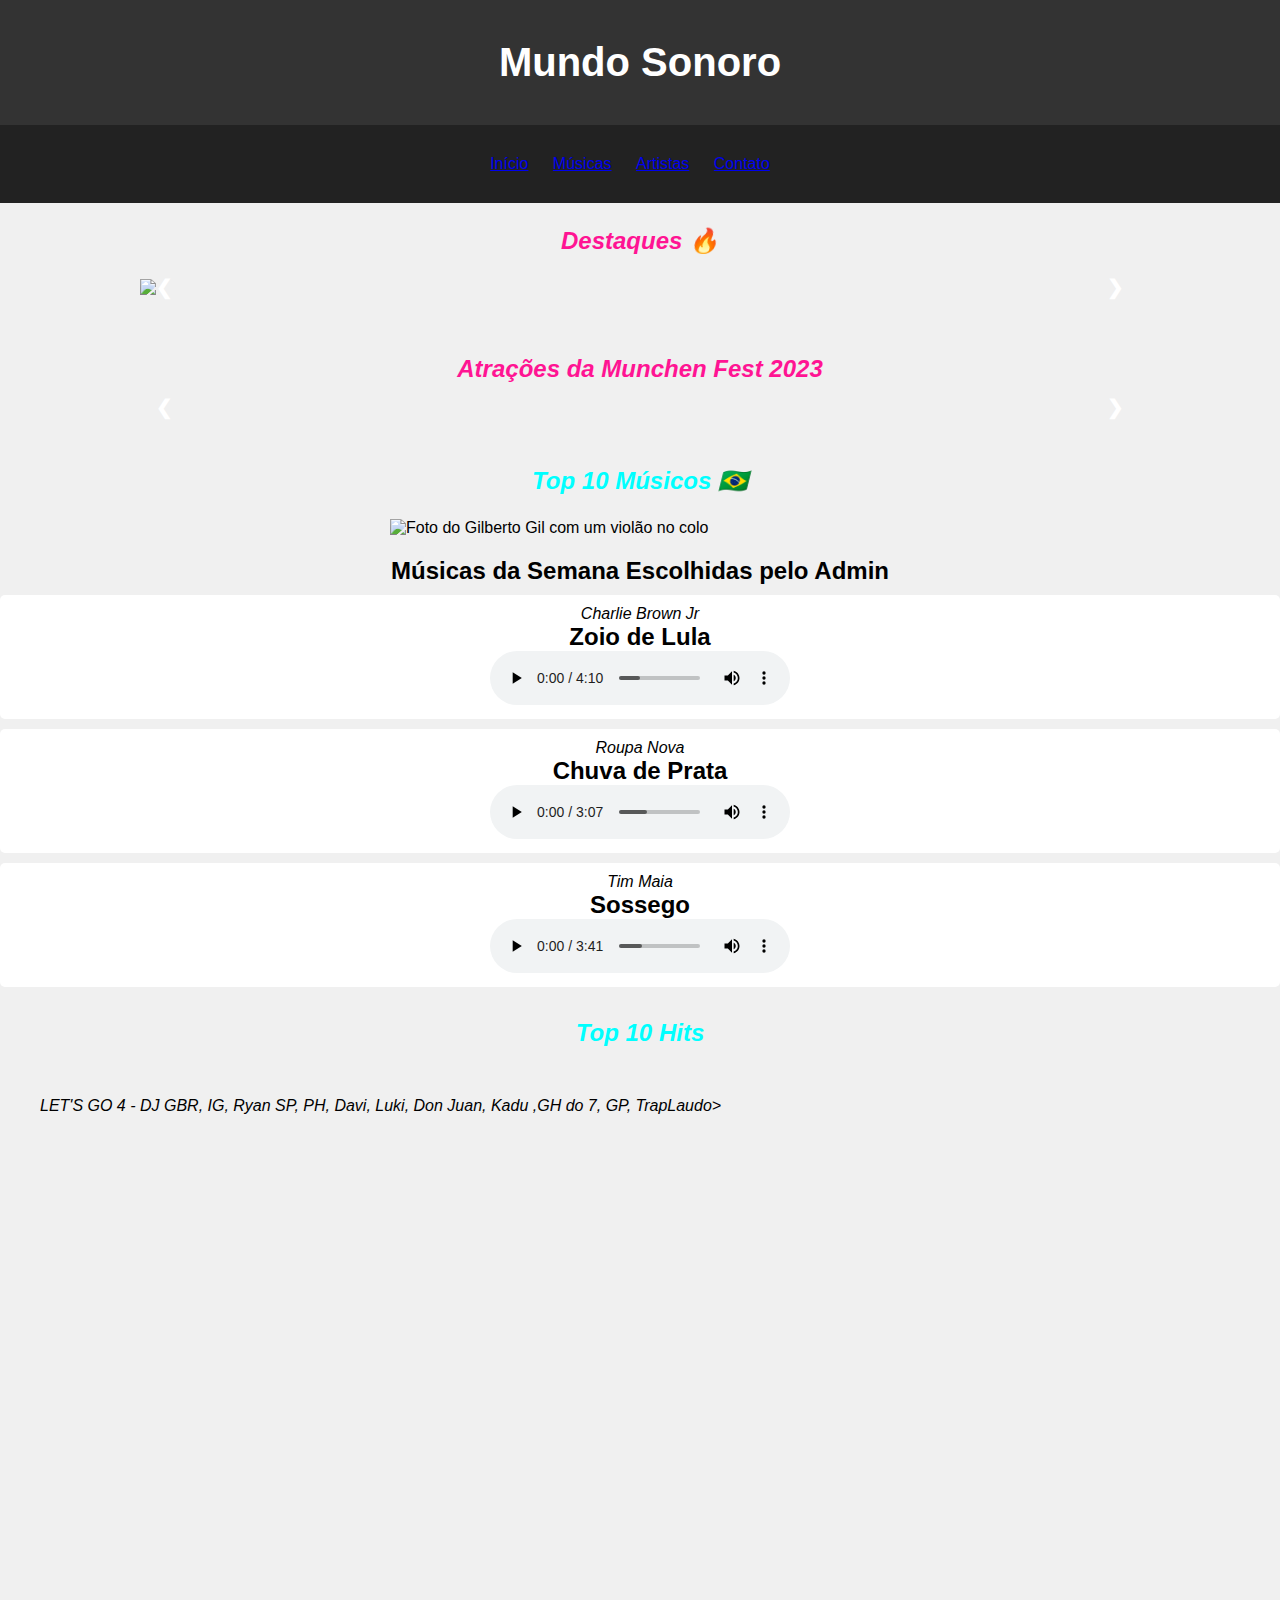
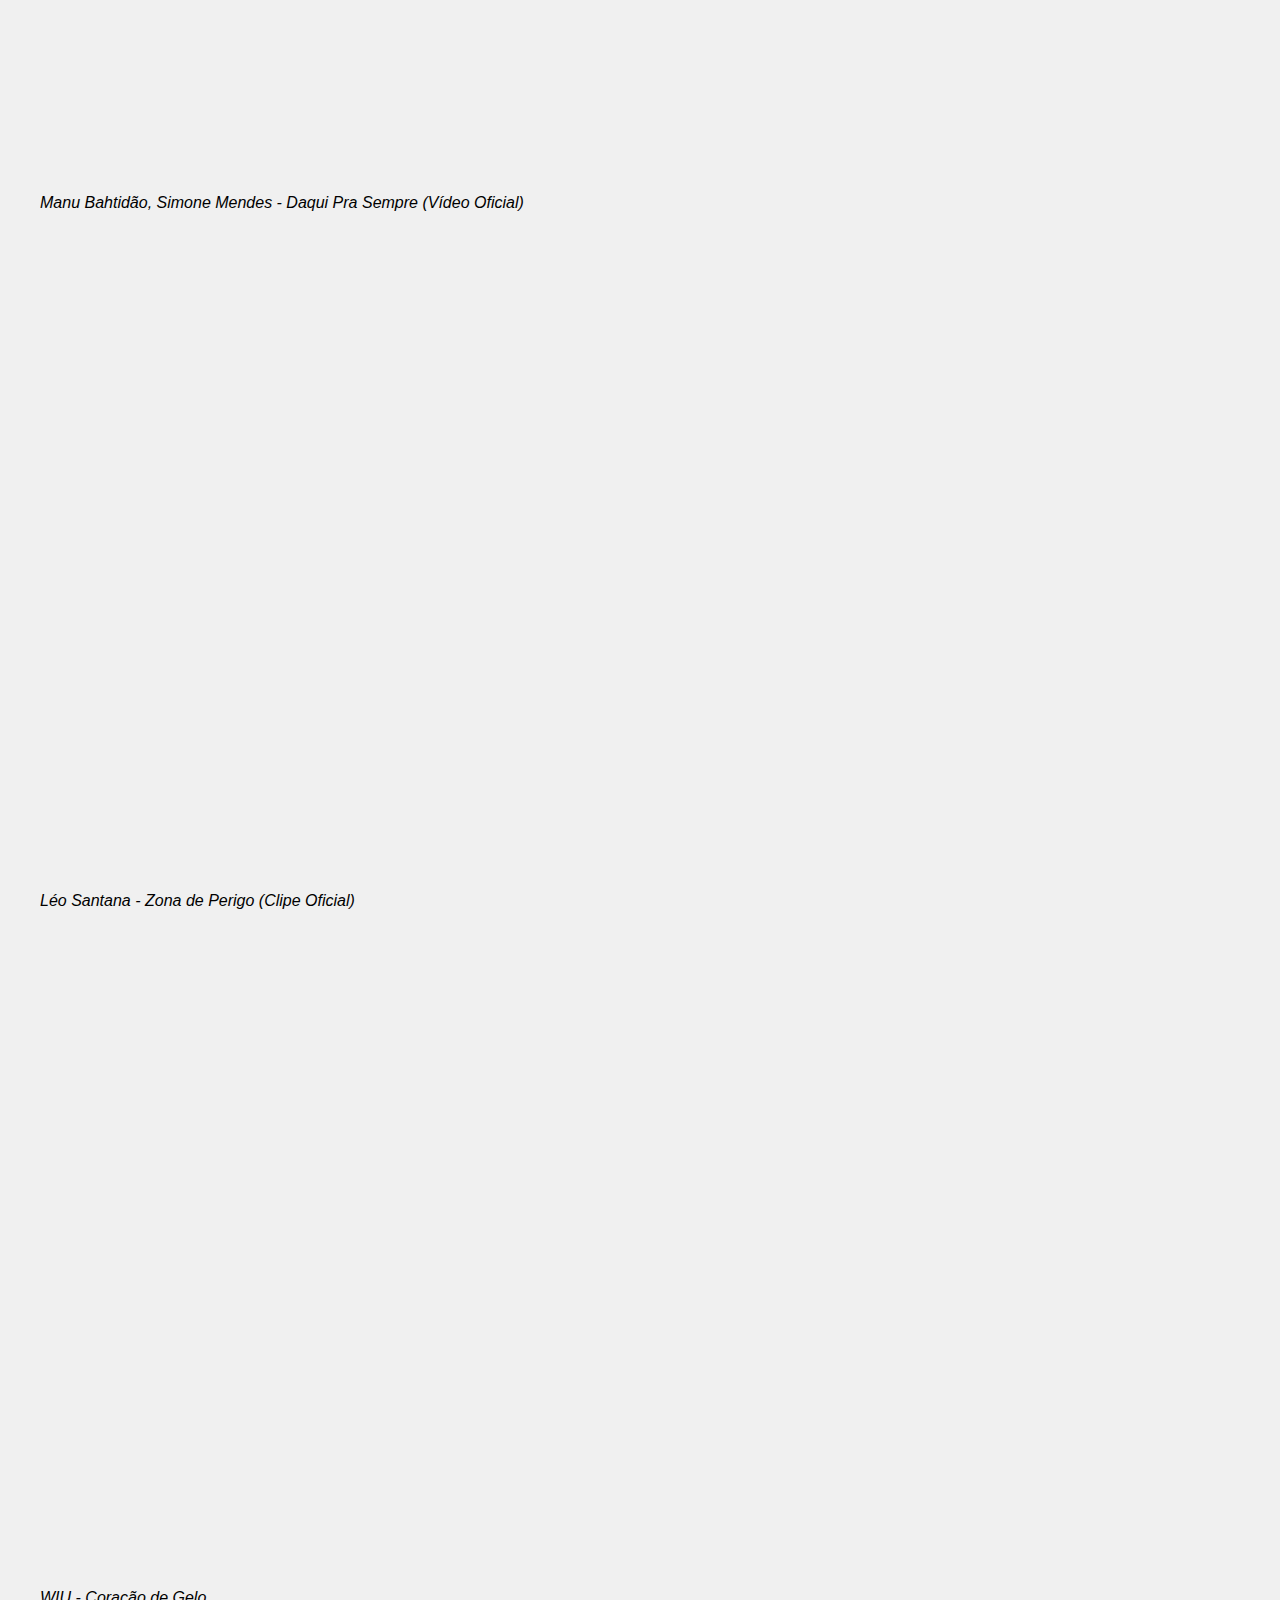
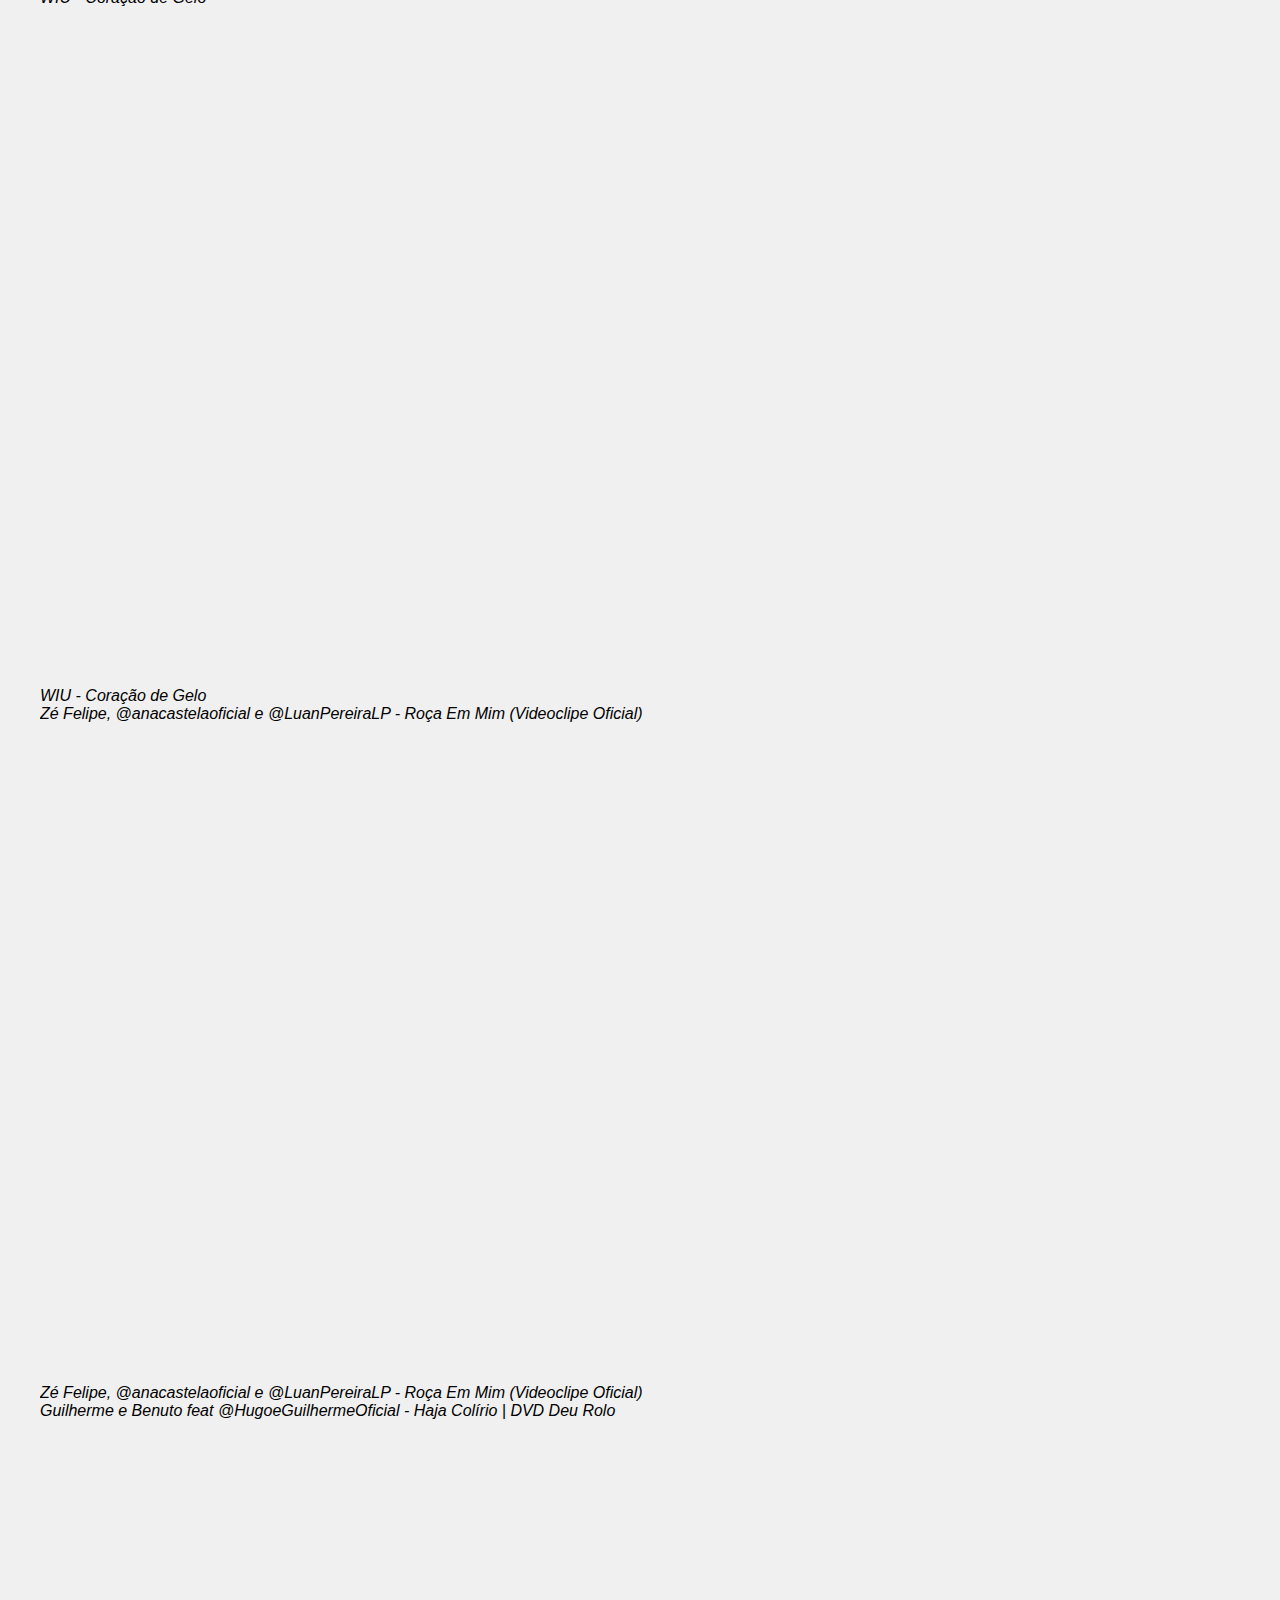
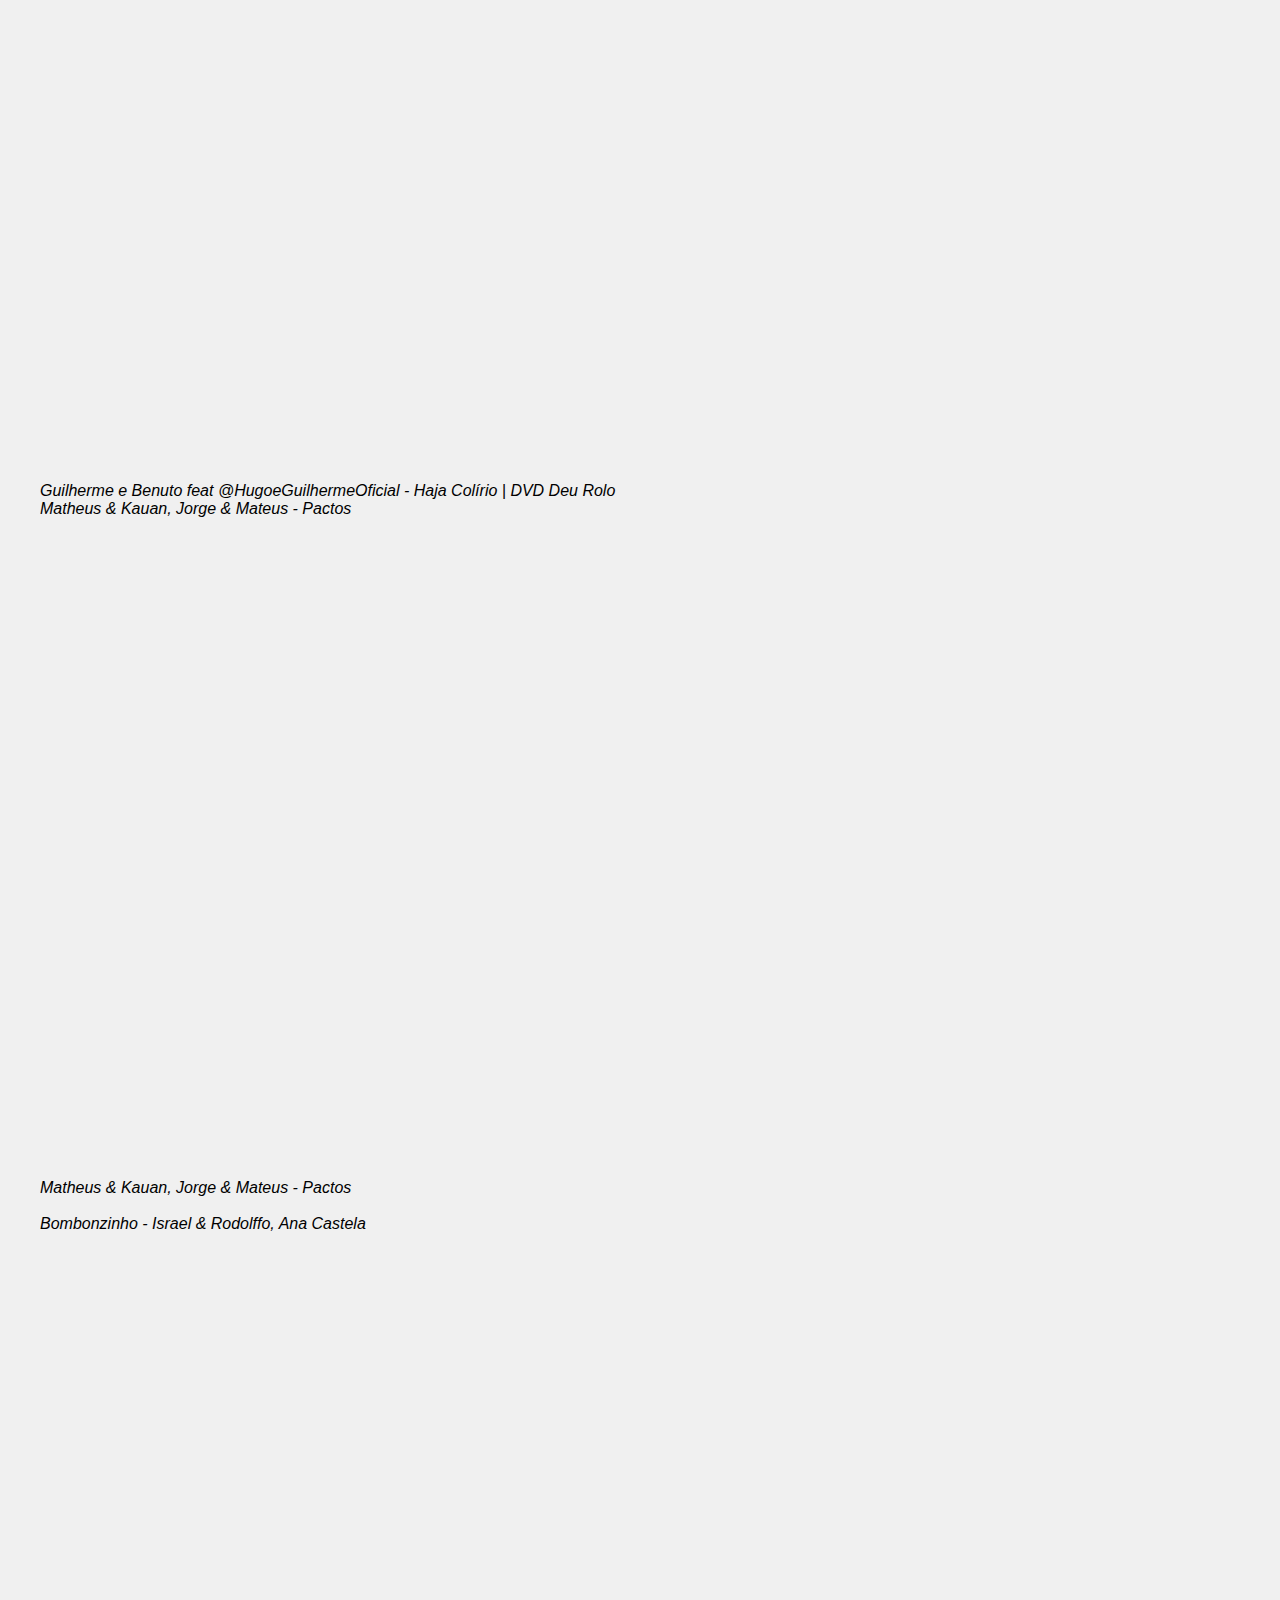
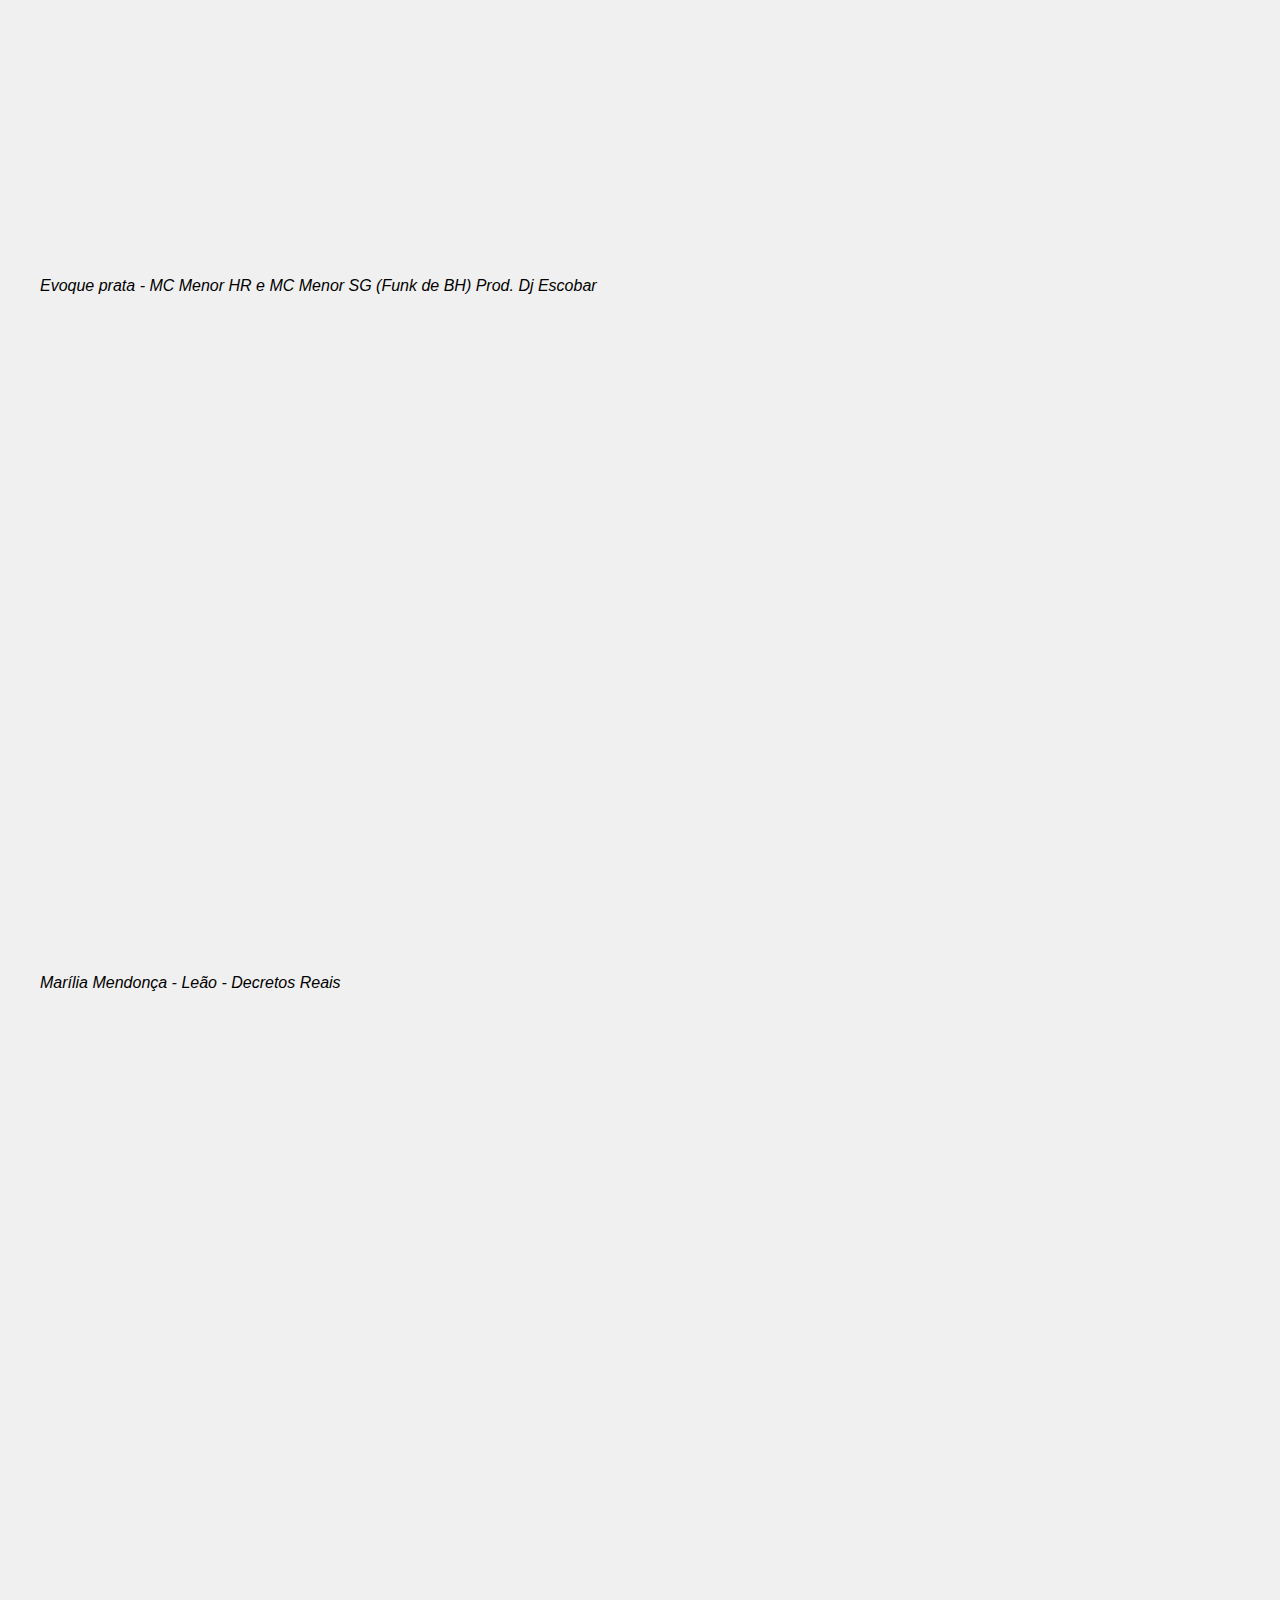
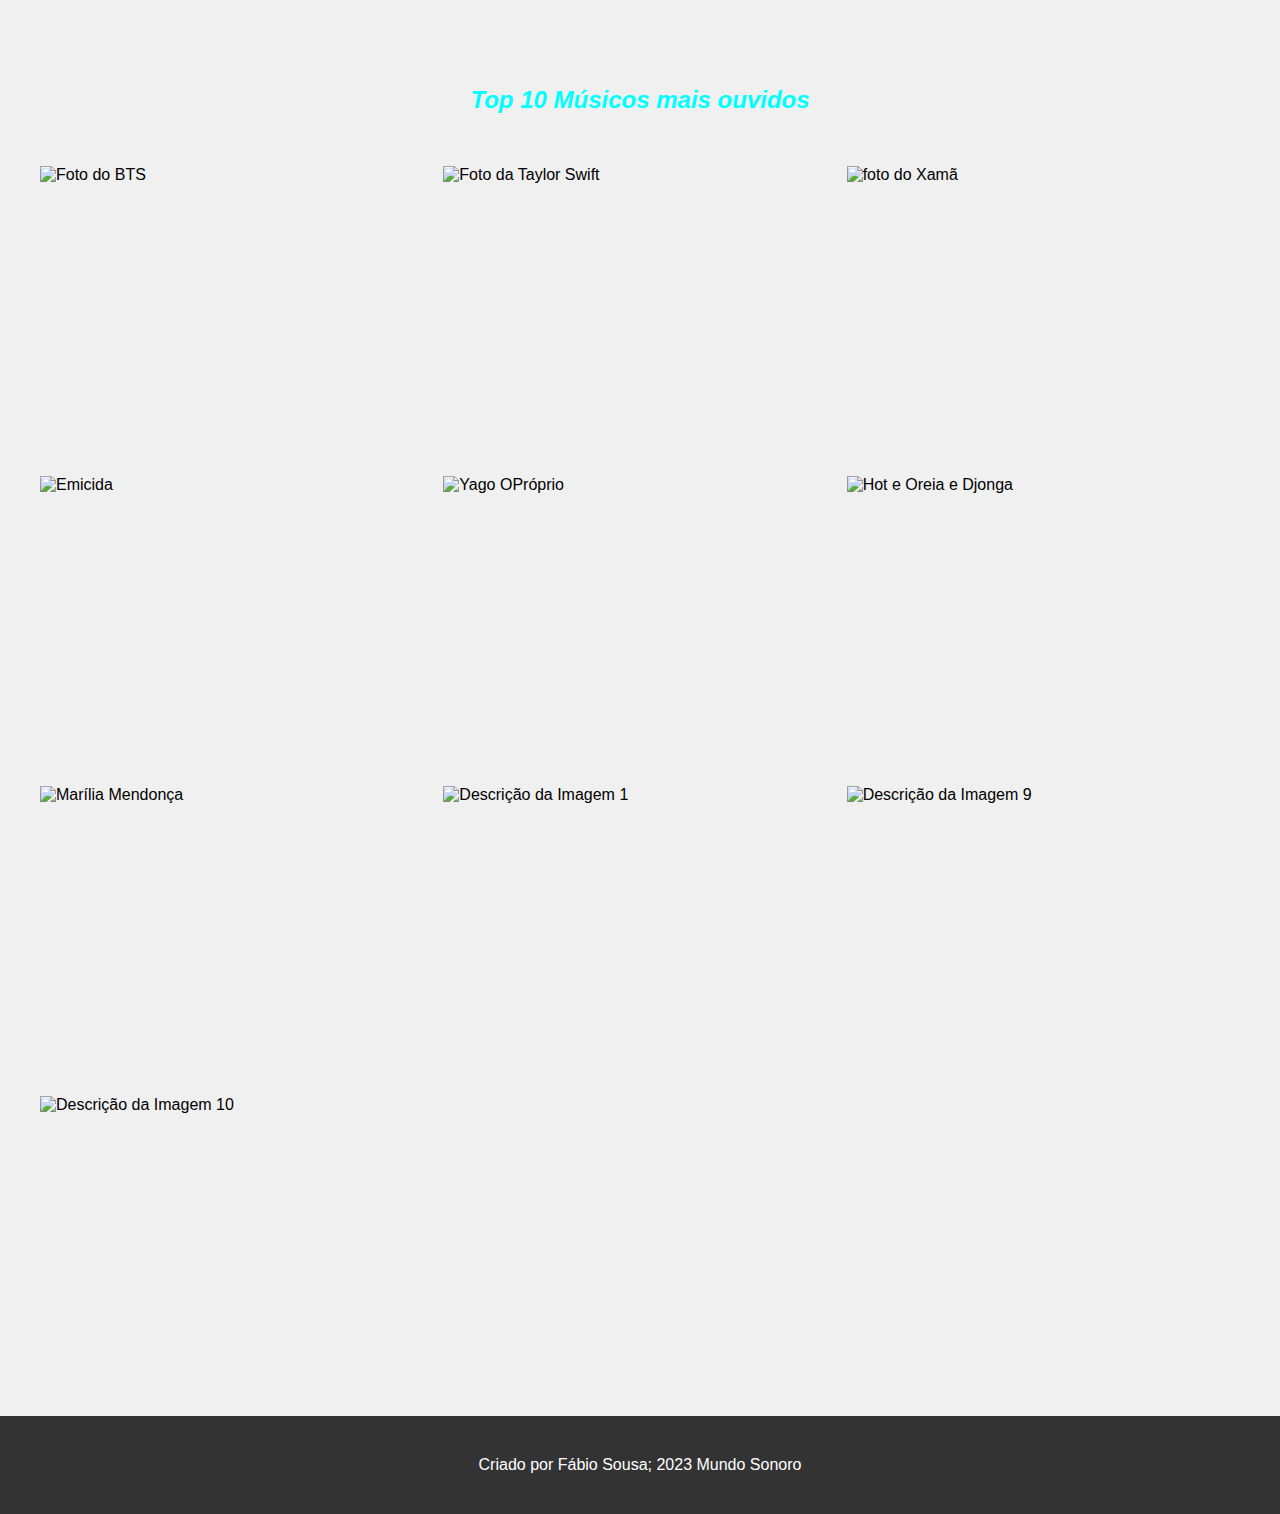
==== commit 4eac16f8: "s" ====
--- a/index.html
+++ b/index.html
@@ -52,16 +52,27 @@
 
     <h2 id="primeirotopico"><em>Atrações da Munchen Fest 2023</em></h2>
 
-<section class="texto"></section><ol>
-<li>Dia 17 (sexta-feira): show com Hugo & Guilherme. Abertura da festa com desfile na Avenida Vicente Machado, sangria do primeiro barril de chope München e gincana para blocos;</li>
-<li>Dia 18 (sábado): shows com Guilherme & Benuto, Matheus & Kauan e Valeska Brandão;</li>
-<li>Dia 19 (domingo): show com NX Zero;</li>
-<li>Dia 23 (quinta-feira): show com Ana Castela;</li>
-<li>Dia 24 (sexta-feira): show com DJ Dennis e Traia Véia;</li>
-<li>Dia 25 (sábado): show com Maiara & Maraisa e Lucas & Higor;</li>
-<li>Dia 26 (domingo): show com Pedro Sampaio.</li>
-</ol>
-</div>
+<section class="slideshow-container">
+  <div class="slide fade">
+    <img src="https://empgeassim.com.br/wp-content/uploads/2023/09/shows-munchenfest.jpg" style="width:100%">
+  </div>
+  
+  <div class="slide fade">
+    <img src="https://mundonegro.inf.br/wp-content/uploads/2023/09/Captura-de-Tela-2023-09-06-as-15.27.04.png" style="width:100%">
+  </div>
+  
+  <div class="slide fade">
+    <img src="https://uploads.metropoles.com/wp-content/uploads/2023/05/16165652/AnaCastela-9.jpg" style="width:100%">
+  </div>
+  
+  <a class="prev" onclick="plusSlides(-1)">&#10094;</a>
+  <a class="next" onclick="plusSlides(1)">&#10095;</a>
+</section>
+
+<script src="script.js"></script>
+
+<br>
+<br>
 
     <h3 id="segundotopico">Top 10 Músicos 🇧🇷</h3>
         <img src="https://www.cnnbrasil.com.br/wp-content/uploads/sites/12/2022/06/gilberto_gil-e1656274015264.jpg?w=1200&h=1200&crop=1" alt="Foto do Gilberto Gil com um violão no colo">
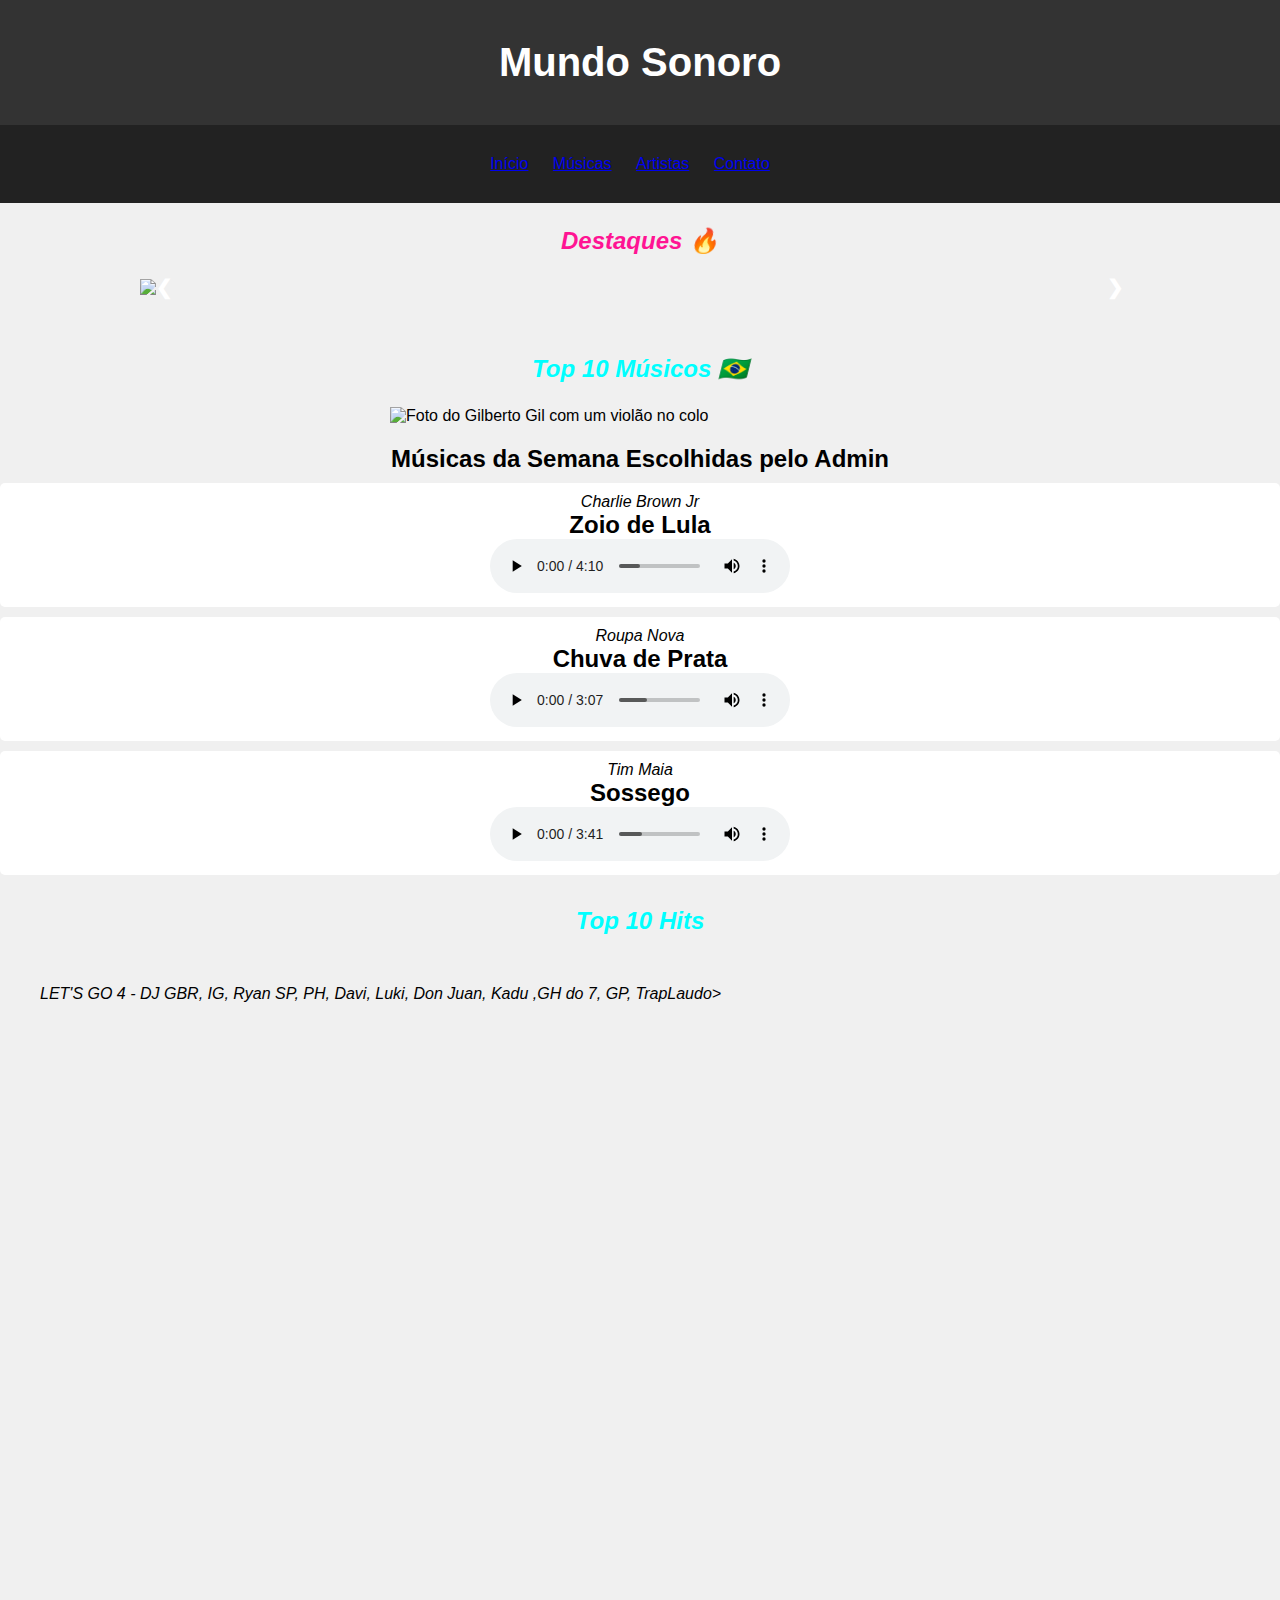
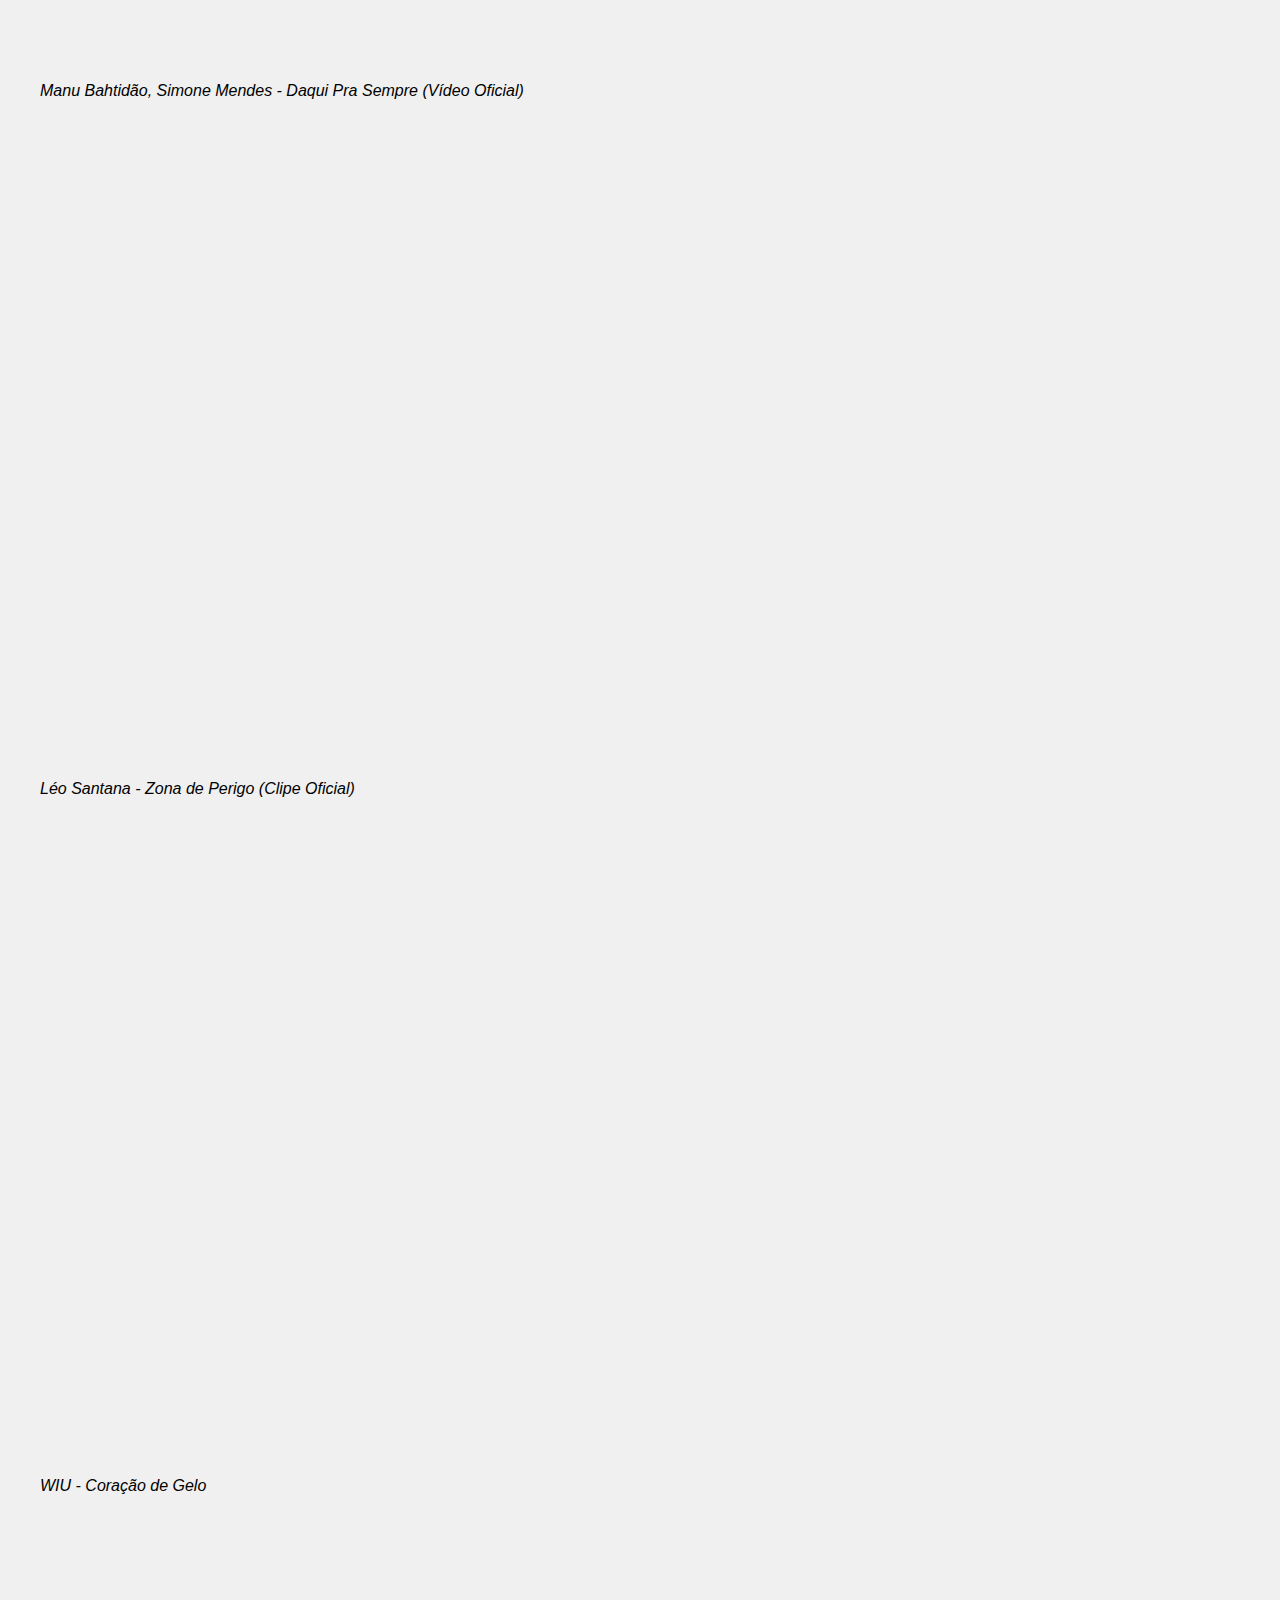
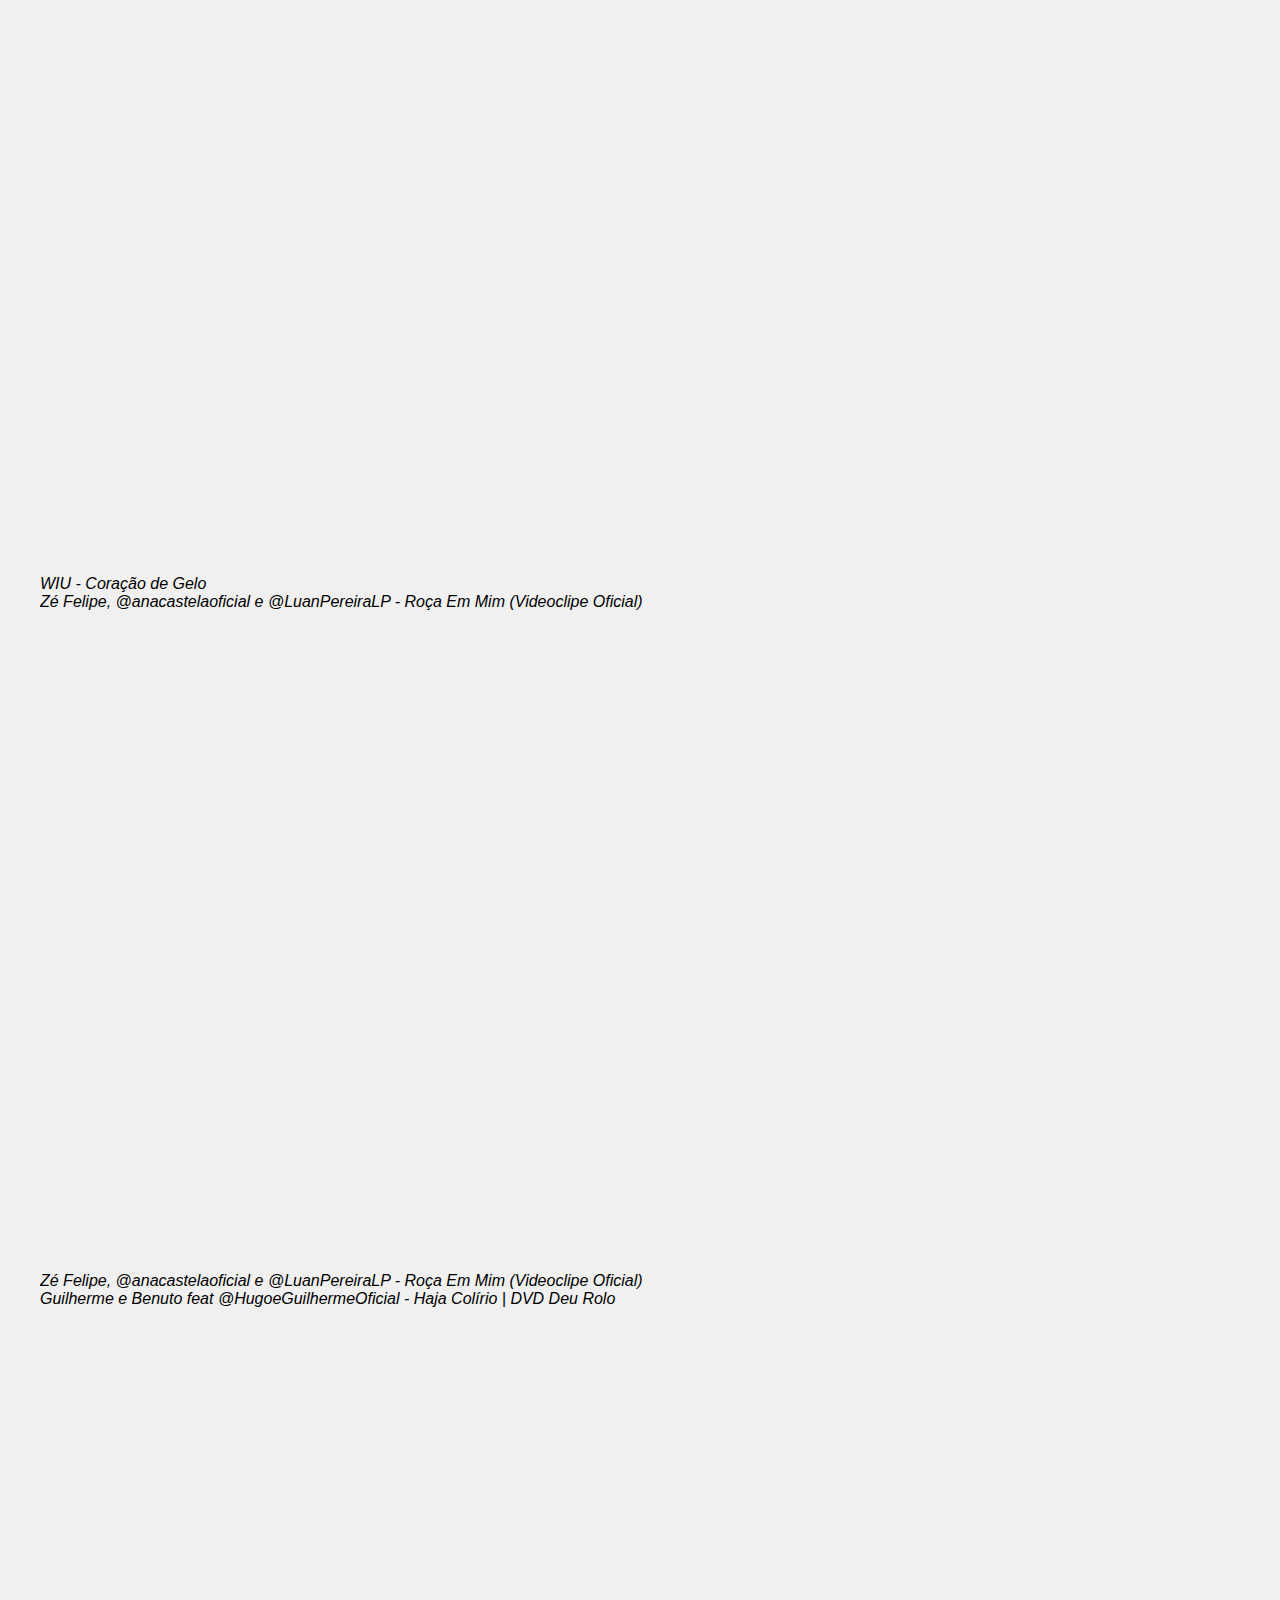
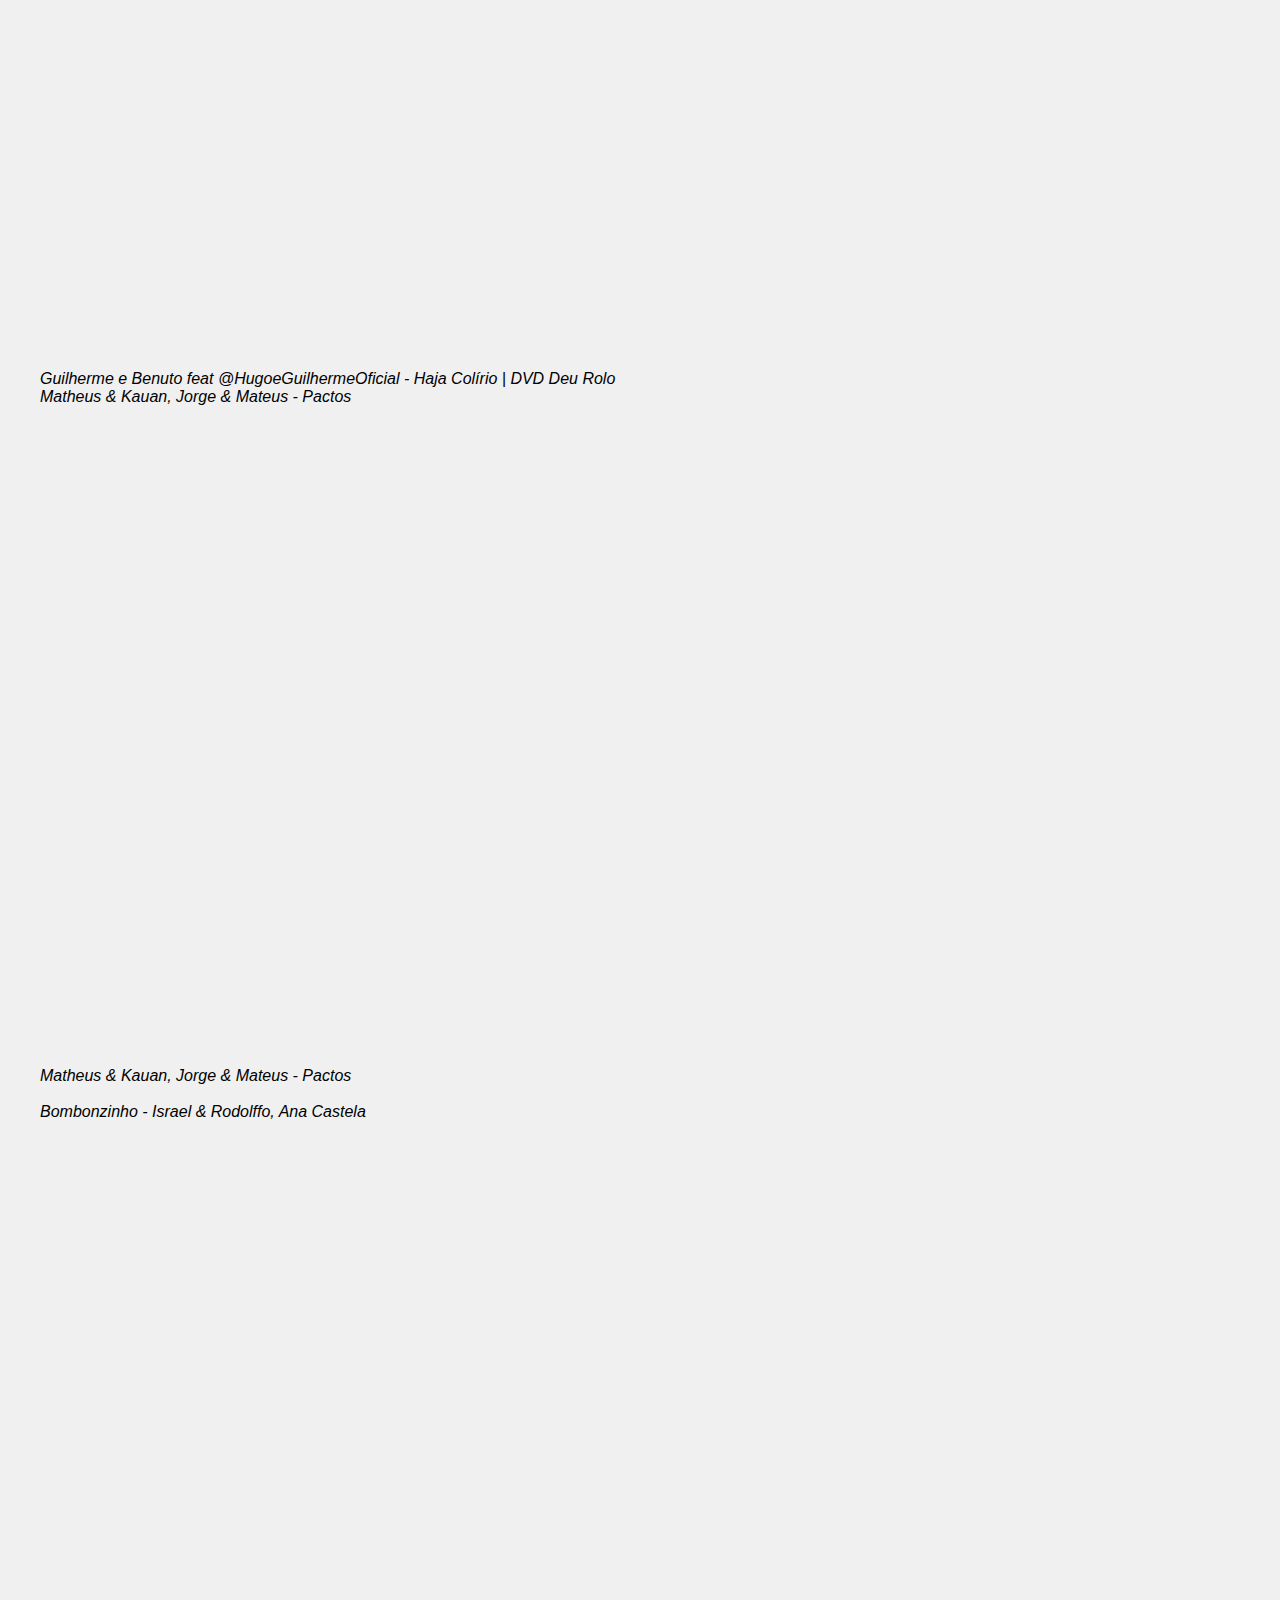
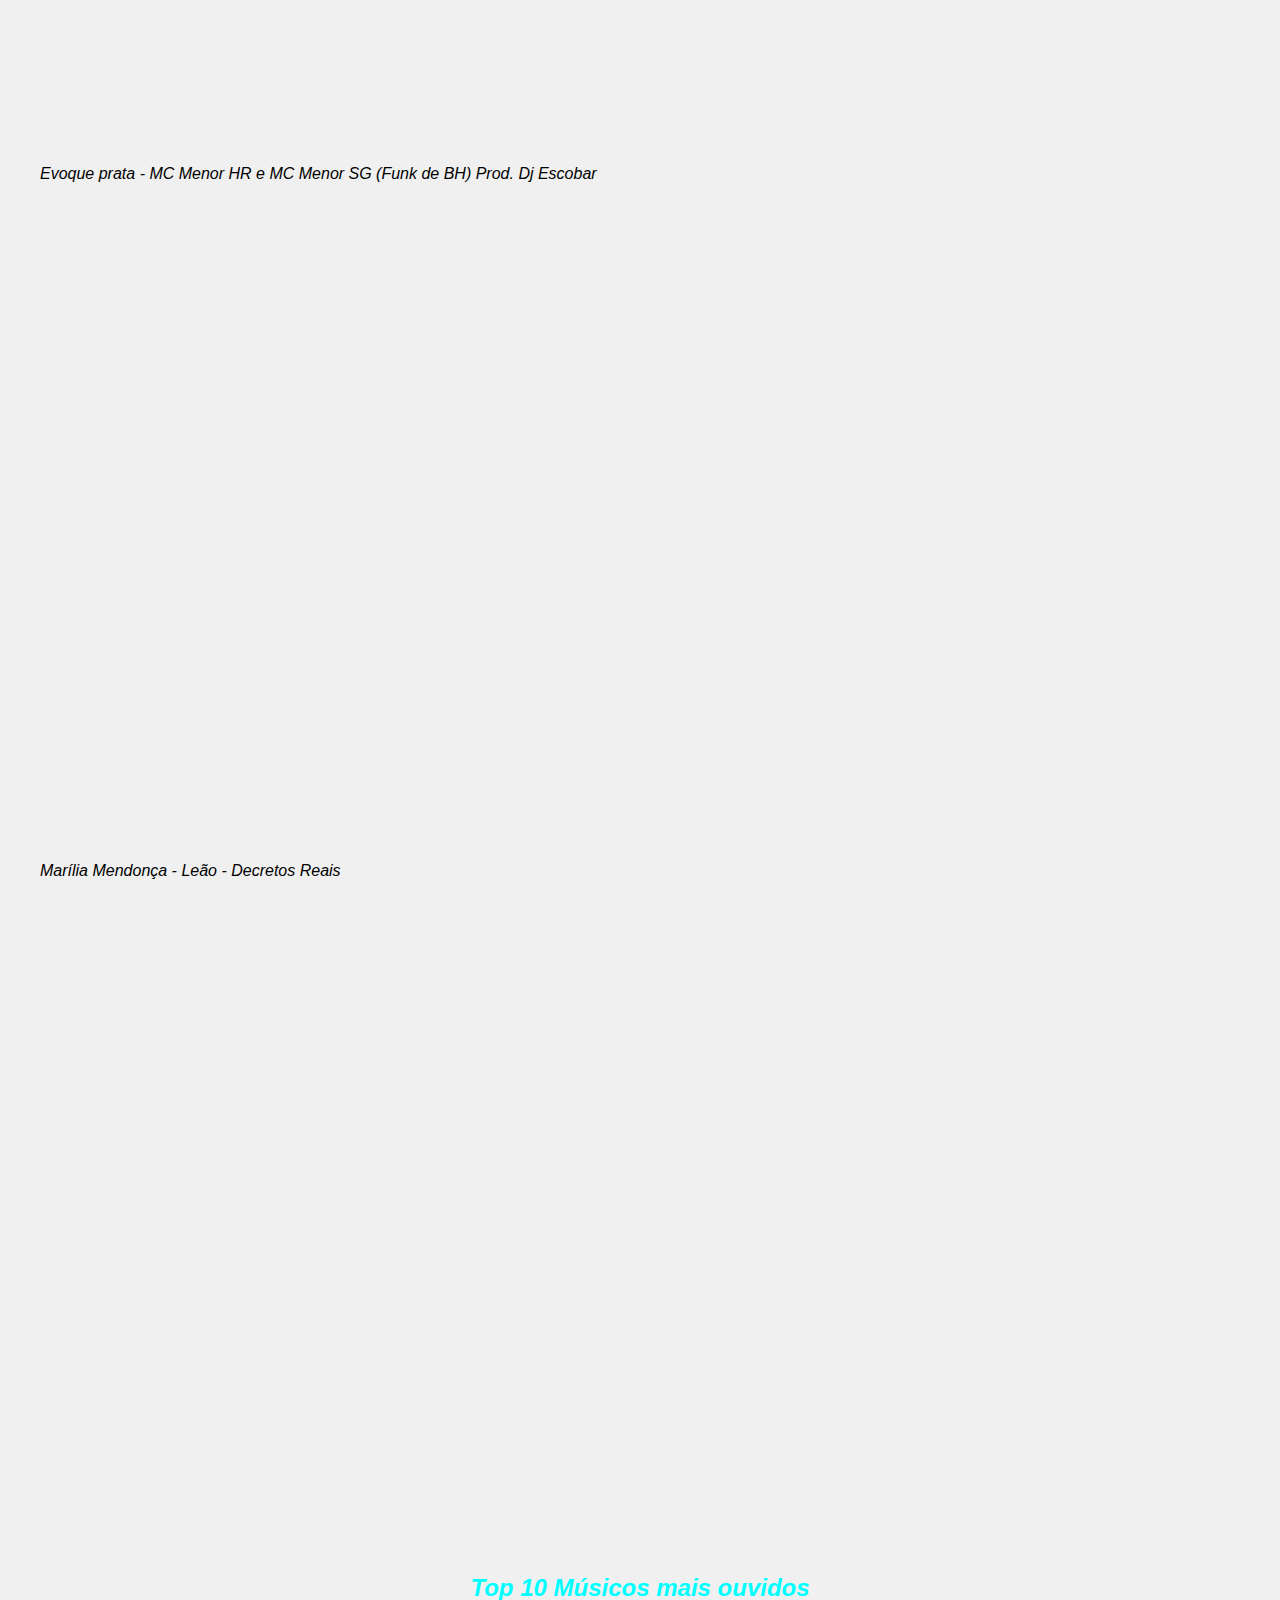
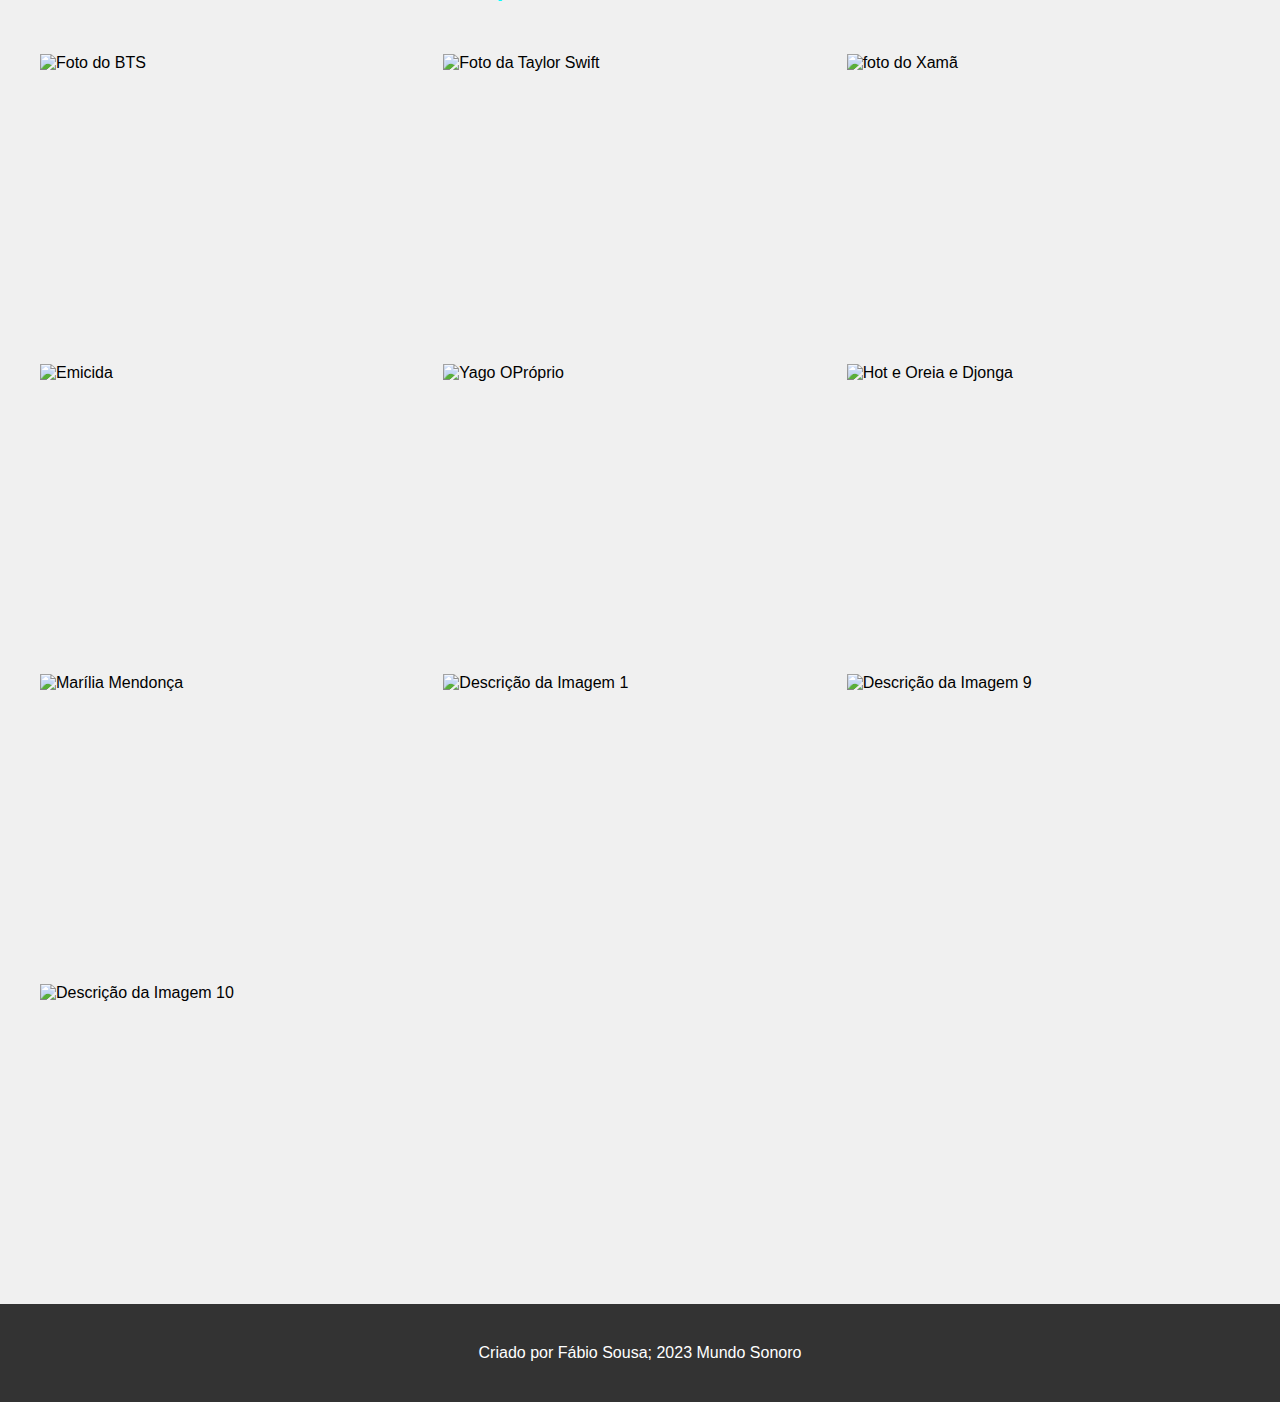
==== commit df49033d: "s" ====
--- a/index.html
+++ b/index.html
@@ -41,6 +41,10 @@
           <img src="https://uploads.metropoles.com/wp-content/uploads/2023/05/16165652/AnaCastela-9.jpg" style="width:100%">
         </div>
         
+        <div class="slide fade">
+          <img src="https://empgeassim.com.br/wp-content/uploads/2023/09/shows-munchenfest.jpg" style="width:100%">
+        </div>
+
         <a class="prev" onclick="plusSlides(-1)">&#10094;</a>
         <a class="next" onclick="plusSlides(1)">&#10095;</a>
       </section>
@@ -49,30 +53,6 @@
     
     <br>
     <br>
-
-    <h2 id="primeirotopico"><em>Atrações da Munchen Fest 2023</em></h2>
-
-<section class="slideshow-container">
-  <div class="slide fade">
-    <img src="https://empgeassim.com.br/wp-content/uploads/2023/09/shows-munchenfest.jpg" style="width:100%">
-  </div>
-  
-  <div class="slide fade">
-    <img src="https://mundonegro.inf.br/wp-content/uploads/2023/09/Captura-de-Tela-2023-09-06-as-15.27.04.png" style="width:100%">
-  </div>
-  
-  <div class="slide fade">
-    <img src="https://uploads.metropoles.com/wp-content/uploads/2023/05/16165652/AnaCastela-9.jpg" style="width:100%">
-  </div>
-  
-  <a class="prev" onclick="plusSlides(-1)">&#10094;</a>
-  <a class="next" onclick="plusSlides(1)">&#10095;</a>
-</section>
-
-<script src="script.js"></script>
-
-<br>
-<br>
 
     <h3 id="segundotopico">Top 10 Músicos 🇧🇷</h3>
         <img src="https://www.cnnbrasil.com.br/wp-content/uploads/sites/12/2022/06/gilberto_gil-e1656274015264.jpg?w=1200&h=1200&crop=1" alt="Foto do Gilberto Gil com um violão no colo">
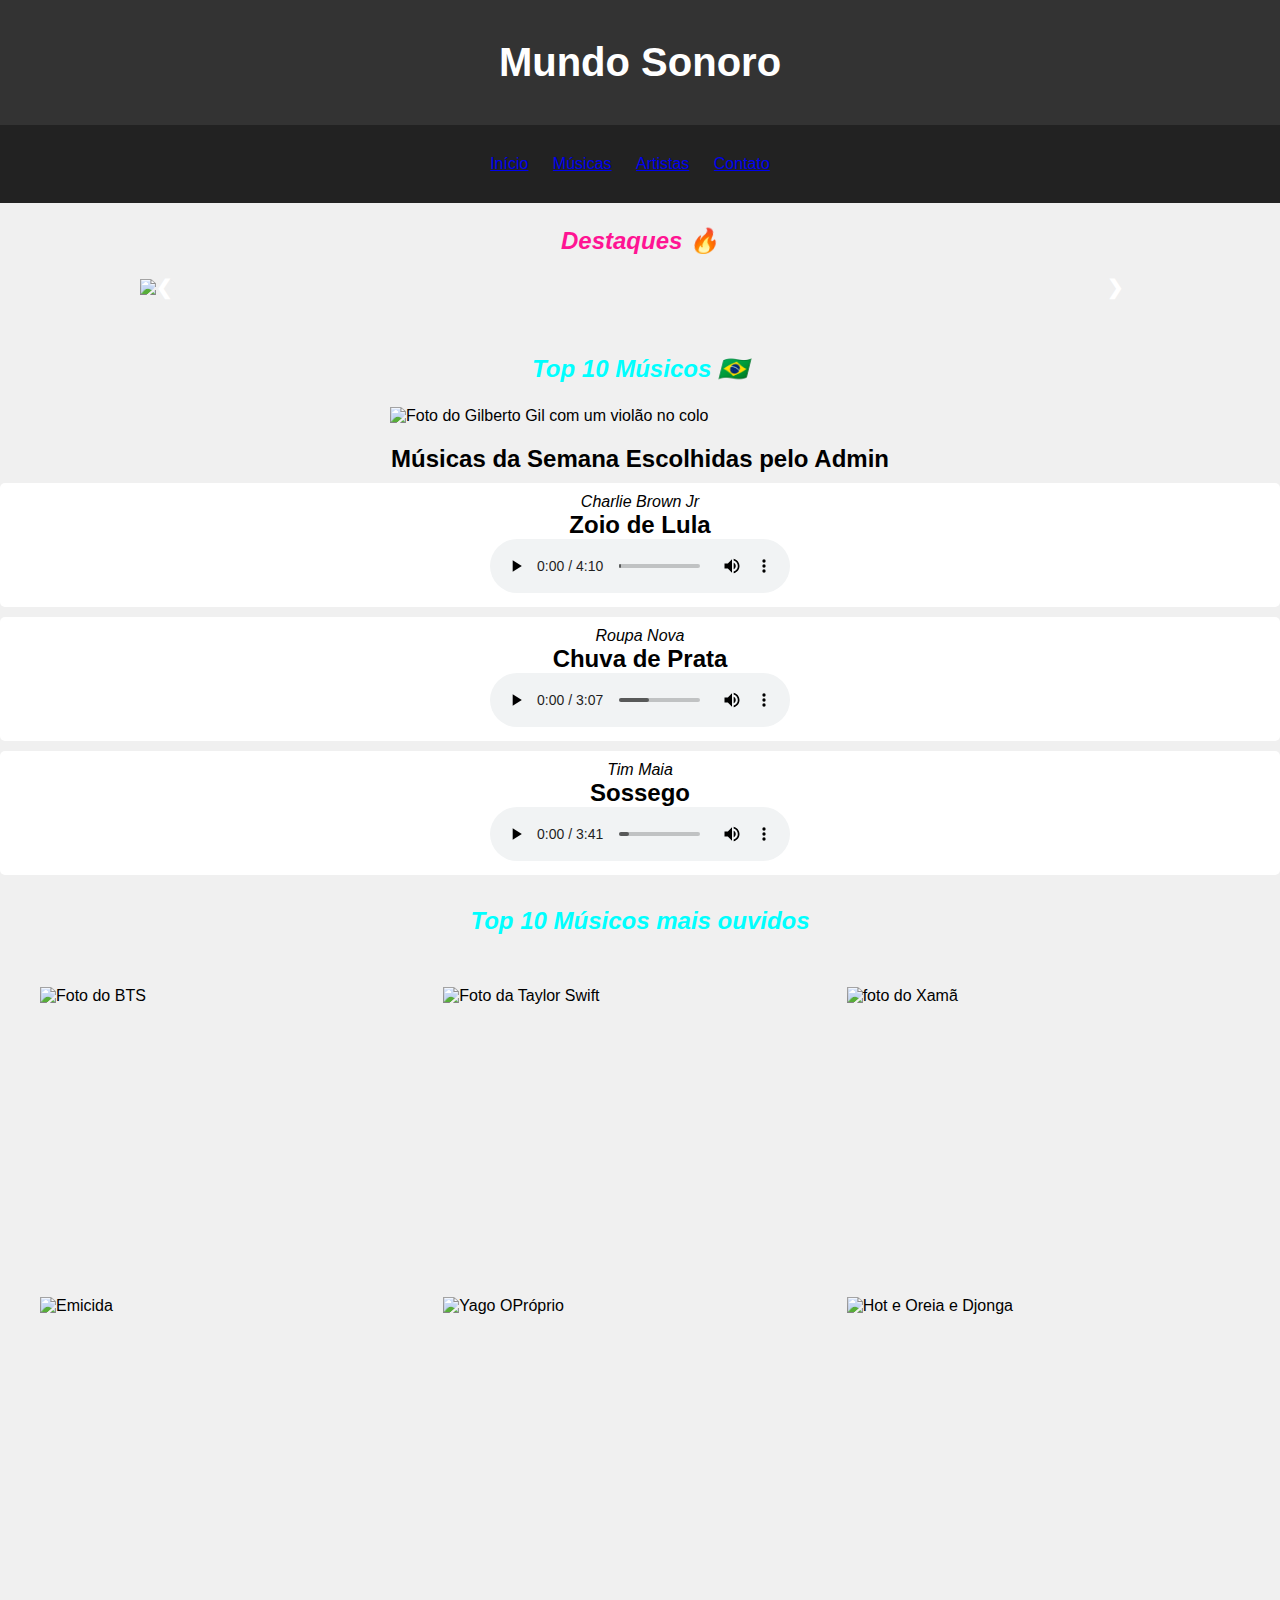
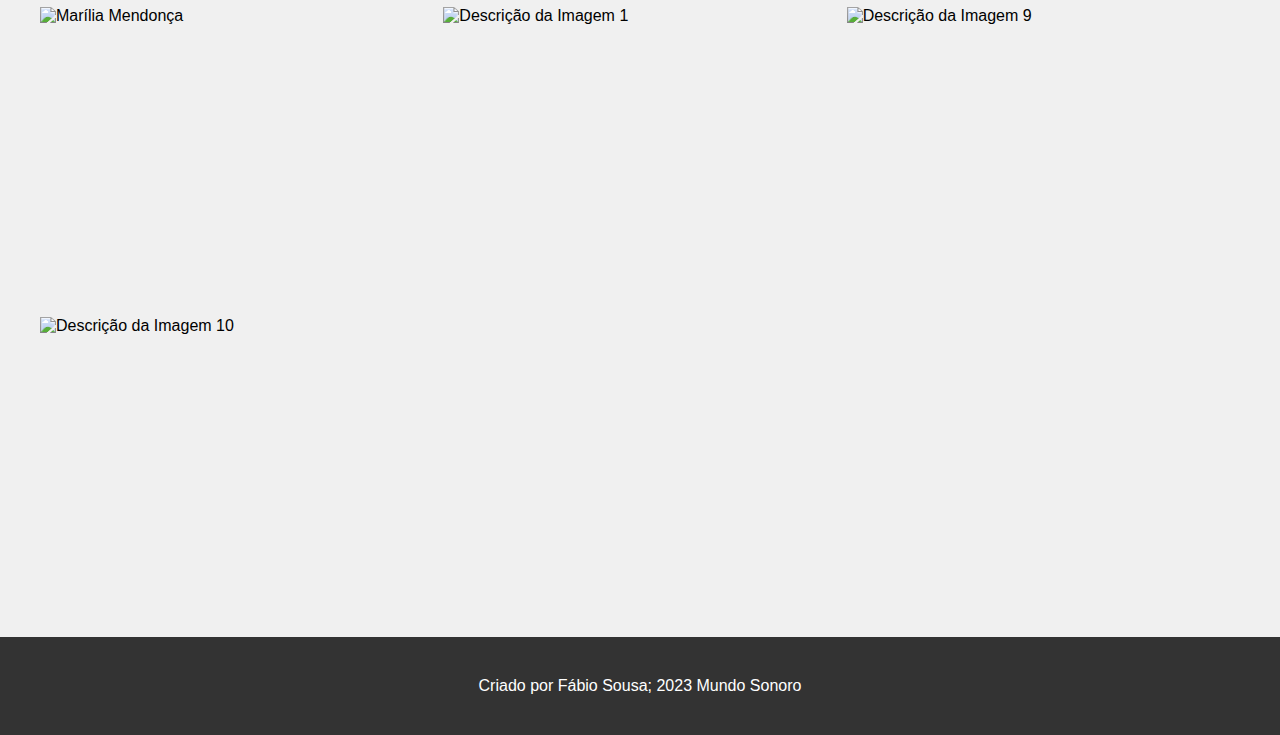
==== commit 9addc26b: "." ====
--- a/index.html
+++ b/index.html
@@ -101,80 +101,6 @@
 
         </section>
 
-    <h4 id="segundotopico">Top 10 Hits</h4>
-
-            <ol>
-              <div class="video-item">
-                <li>
-                <iframe width="560" height="315" src="https://www.youtube.com/embed/zG5gWncAhls?si=7z83-l8DR7Ya0CA2" title="YouTube video player" frameborder="0" allow="accelerometer; autoplay; clipboard-write; encrypted-media; gyroscope; picture-in-picture; web-share" allowfullscreen></iframe>
-                <br><em>LET'S GO 4 - DJ GBR, IG, Ryan SP, PH, Davi, Luki, Don Juan, Kadu ,GH do 7, GP, TrapLaudo></em></br>
-                </li>
-              </div>
-
-              <div class="video-item">
-                <li>
-                <iframe width="560" height="315" src="https://www.youtube.com/embed/2FNiAPNK4Ig?si=wN4WdVpQYJlJURNZ" title="YouTube video player" frameborder="0" allow="accelerometer; autoplay; clipboard-write; encrypted-media; gyroscope; picture-in-picture; web-share" allowfullscreen></iframe>
-                <br><em>Manu Bahtidão, Simone Mendes - Daqui Pra Sempre (Vídeo Oficial)</em></br>
-                </li>
-              </div>
-
-              <div class="video-item">
-                <li>
-                <iframe width="560" height="315" src="https://www.youtube.com/embed/0cnUcoXllMM?si=1UTOwhWLqN6iq88h" title="YouTube video player" frameborder="0" allow="accelerometer; autoplay; clipboard-write; encrypted-media; gyroscope; picture-in-picture; web-share" allowfullscreen></iframe>  
-                <br><em>Léo Santana - Zona de Perigo (Clipe Oficial)</em></br>
-                </li>
-              </div>
-
-              <div class="video-item">
-                <li>
-                <iframe width="560" height="315" src="https://www.youtube.com/embed/p03BWB5SN4M?si=QlFjwVAoMt_NjDLX" title="YouTube video player" frameborder="0" allow="accelerometer; autoplay; clipboard-write; encrypted-media; gyroscope; picture-in-picture; web-share" allowfullscreen></iframe>  
-                <br><em>WIU - Coração de Gelo</em></br>
-                </li>
-              </div>
-
-                <div class="video-item">
-                <li>
-                <iframe width="560" height="315" src="https://www.youtube.com/embed/5fI3cK7iDeg?si=SA_QkN8TuaiIil-k" title="YouTube video player" frameborder="0" allow="accelerometer; autoplay; clipboard-write; encrypted-media; gyroscope; picture-in-picture; web-share" allowfullscreen></iframe>                <br><em>WIU - Coração de Gelo</em>
-                <br><em>Zé Felipe, @anacastelaoficial e @LuanPereiraLP - Roça Em Mim (Videoclipe Oficial)</em></br>
-                </li>
-              </div>
-
-              <div class="video-item">
-                <li>
-                <iframe width="560" height="315" src="https://www.youtube.com/embed/qjxNM9qF3LA?si=XkfJP2zspblQAUXu" title="YouTube video player" frameborder="0" allow="accelerometer; autoplay; clipboard-write; encrypted-media; gyroscope; picture-in-picture; web-share" allowfullscreen></iframe>                <br><em>Zé Felipe, @anacastelaoficial e @LuanPereiraLP - Roça Em Mim (Videoclipe Oficial)</em>
-                <br><em>Guilherme e Benuto feat @HugoeGuilhermeOficial - Haja Colírio | DVD Deu Rolo</em></br>
-                </li>
-              </div>
-
-              <div class="video-item">  
-                <li>
-                <iframe width="560" height="315" src="https://www.youtube.com/embed/jPwCxjJqHGw?si=O2qz4lw4brfQ9OFW" title="YouTube video player" frameborder="0" allow="accelerometer; autoplay; clipboard-write; encrypted-media; gyroscope; picture-in-picture; web-share" allowfullscreen></iframe>                  <br><em>Guilherme e Benuto feat @HugoeGuilhermeOficial - Haja Colírio | DVD Deu Rolo</em>
-                <br><em>Matheus & Kauan, Jorge & Mateus - Pactos</em></br>
-                </li>
-              </div>
-
-              <div class="video-item">  
-                <li>
-                <iframe width="560" height="315" src="https://www.youtube.com/embed/EslpFhe4eVU?si=eYEPiBYg8rSOBnX2" title="YouTube video player" frameborder="0" allow="accelerometer; autoplay; clipboard-write; encrypted-media; gyroscope; picture-in-picture; web-share" allowfullscreen></iframe>                <br><em>Matheus & Kauan, Jorge & Mateus - Pactos</em></br>
-                <br><em>Bombonzinho - Israel & Rodolffo, Ana Castela</em></br>
-                </li>
-              </div>
-
-              <div class="video-item">  
-                <li>
-                <iframe width="560" height="315" src="https://www.youtube.com/embed/8sscTVbijZs?si=yHcWOyTSG9kDDEq1" title="YouTube video player" frameborder="0" allow="accelerometer; autoplay; clipboard-write; encrypted-media; gyroscope; picture-in-picture; web-share" allowfullscreen></iframe>
-                <br><em>Evoque prata - MC Menor HR e MC Menor SG (Funk de BH) Prod. Dj Escobar</em></br>
-                </li>
-              </div>
-
-              <div class="video-item">  
-                <li>
-                <iframe width="560" height="315" src="https://www.youtube.com/embed/tI55Zu9uZEM?si=Z91uK29X4WzHGHR-" title="YouTube video player" frameborder="0" allow="accelerometer; autoplay; clipboard-write; encrypted-media; gyroscope; picture-in-picture; web-share" allowfullscreen></iframe>
-                <br><em>Marília Mendonça - Leão - Decretos Reais</em></br>
-                </li>
-              </div>
-              </ol>
-    
     <h4 id="segundotopico">Top 10 Músicos mais ouvidos</h4>
     <section class="photo-gallery">
       <div class="gallery-item">
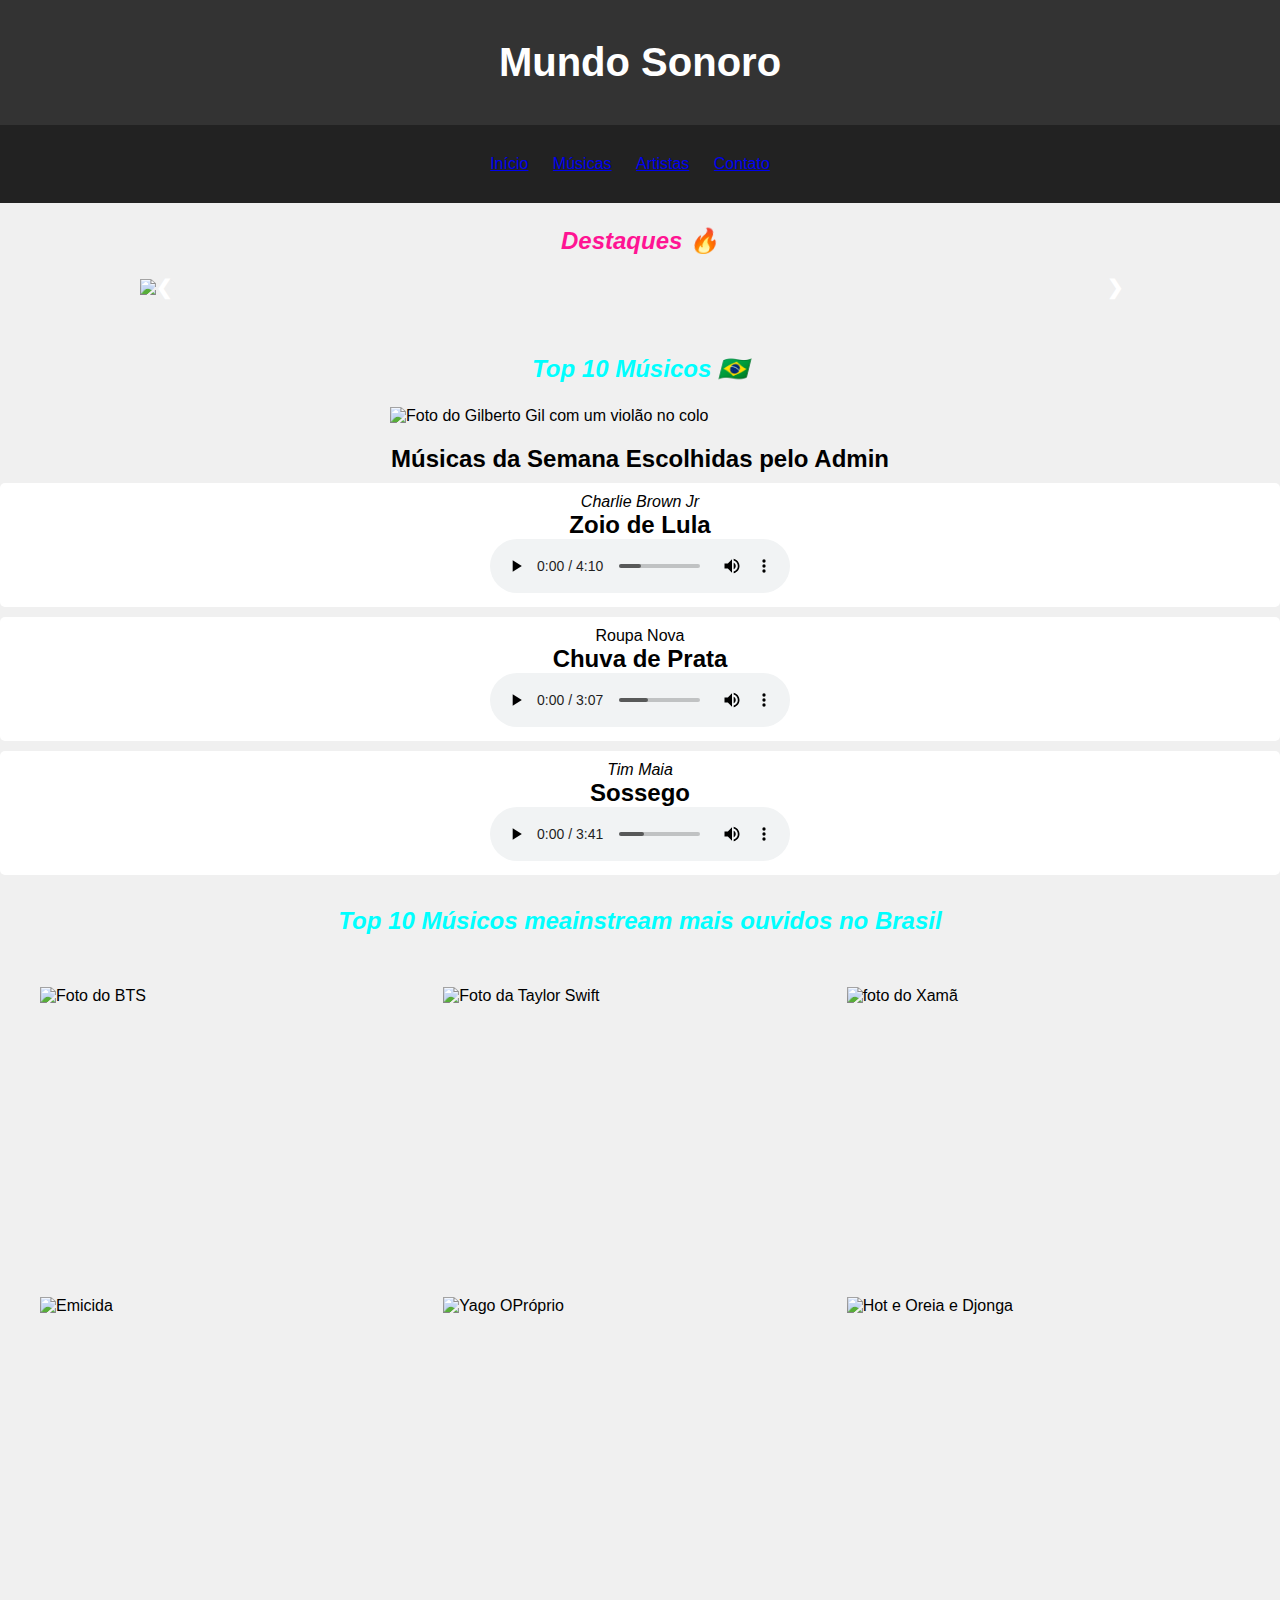
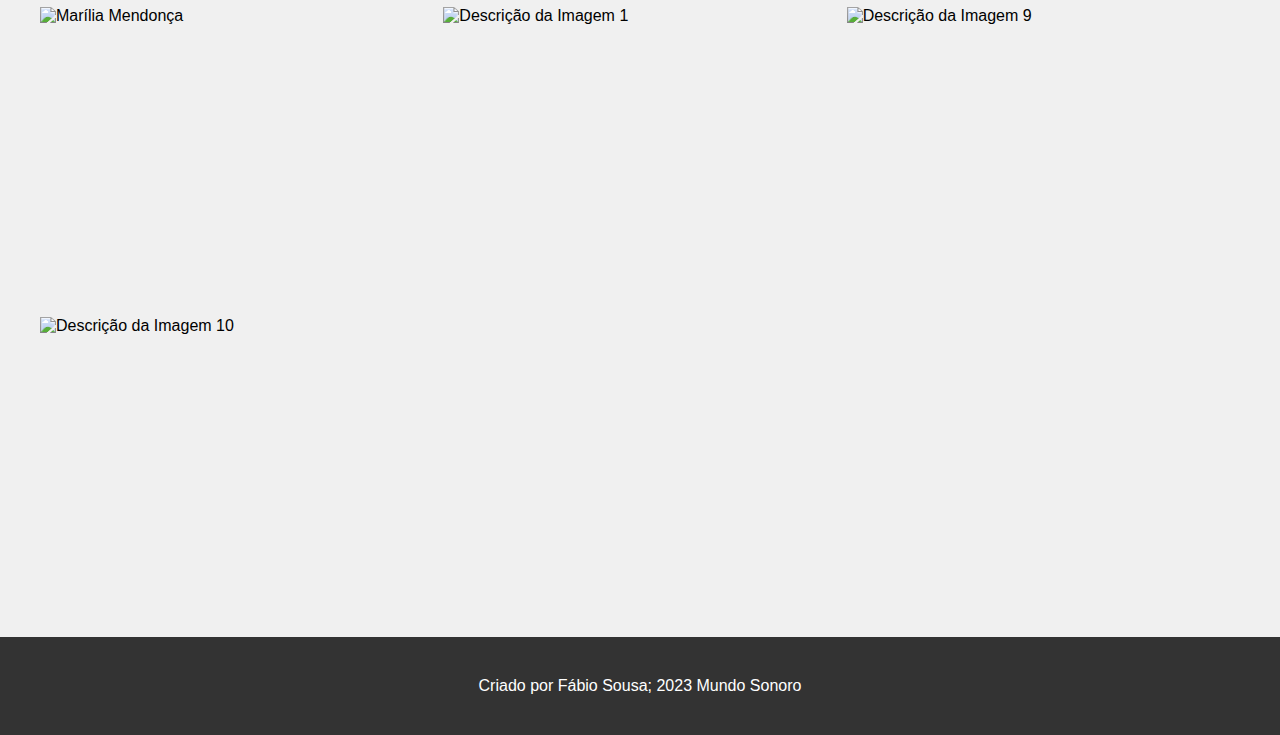
==== commit a9ebe860: "v237" ====
--- a/index.html
+++ b/index.html
@@ -56,7 +56,6 @@
 
     <h3 id="segundotopico">Top 10 Músicos 🇧🇷</h3>
         <img src="https://www.cnnbrasil.com.br/wp-content/uploads/sites/12/2022/06/gilberto_gil-e1656274015264.jpg?w=1200&h=1200&crop=1" alt="Foto do Gilberto Gil com um violão no colo">
-    <!-- Adicione mais músicas em destaque conforme necessário -->
 </section>
         </section>
         
@@ -78,7 +77,7 @@
             <section class="music-player">
                 <div class="song">
                     <p class="song-title"></p>
-                    <p class="song-artist">Roupa Nova</p>
+                    <p class="músicas do cancioneiro popular">Roupa Nova</p>
                         <h2>Chuva de Prata</h2>
                         <audio controls>
                           <source src="13 Chuva de prata.mp3" type="audio/mpeg">
@@ -101,7 +100,7 @@
 
         </section>
 
-    <h4 id="segundotopico">Top 10 Músicos mais ouvidos</h4>
+    <h4 id="segundotopico">Top 10 Músicos meainstream mais ouvidos no Brasil </h4>
     <section class="photo-gallery">
       <div class="gallery-item">
         <img src="https://cultura.uol.com.br/upload/tvcultura/entretenimento/20231130161617_20231121172642-bts-1-.jpg" alt="Foto do BTS">
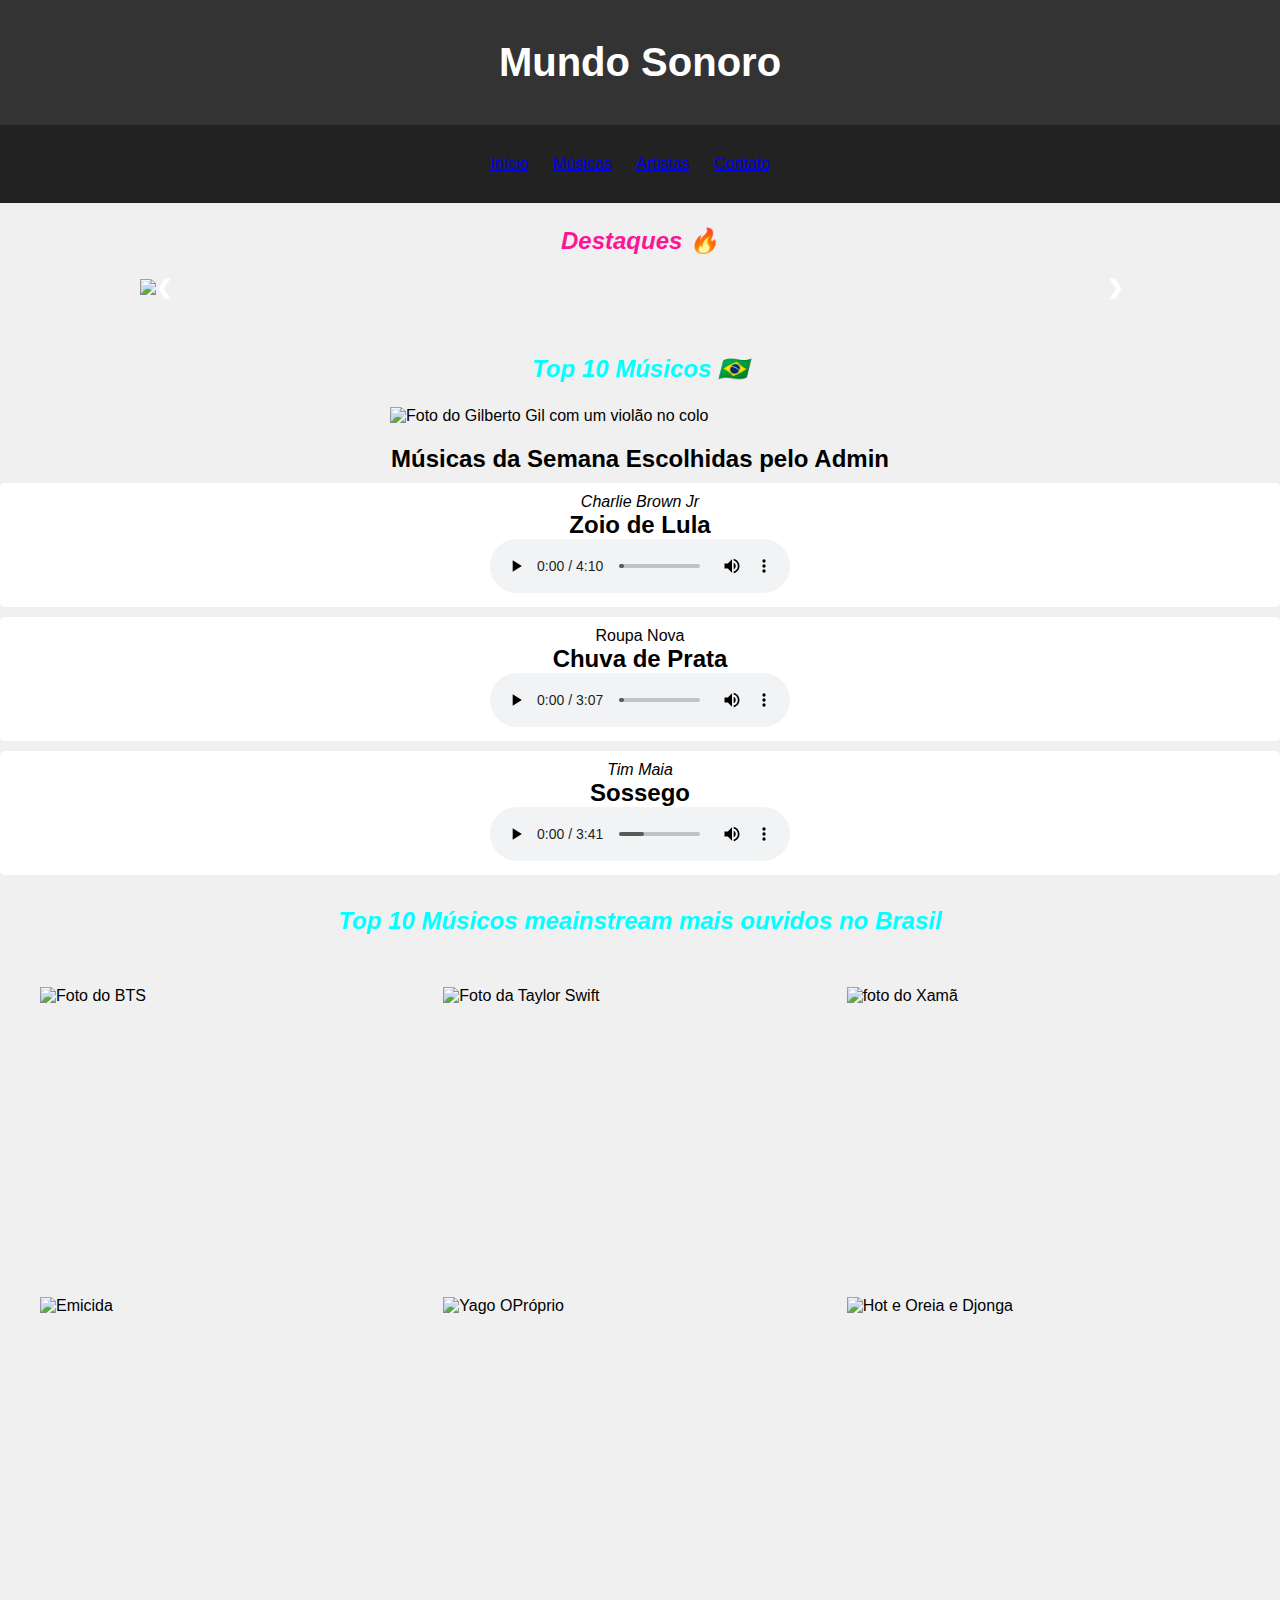
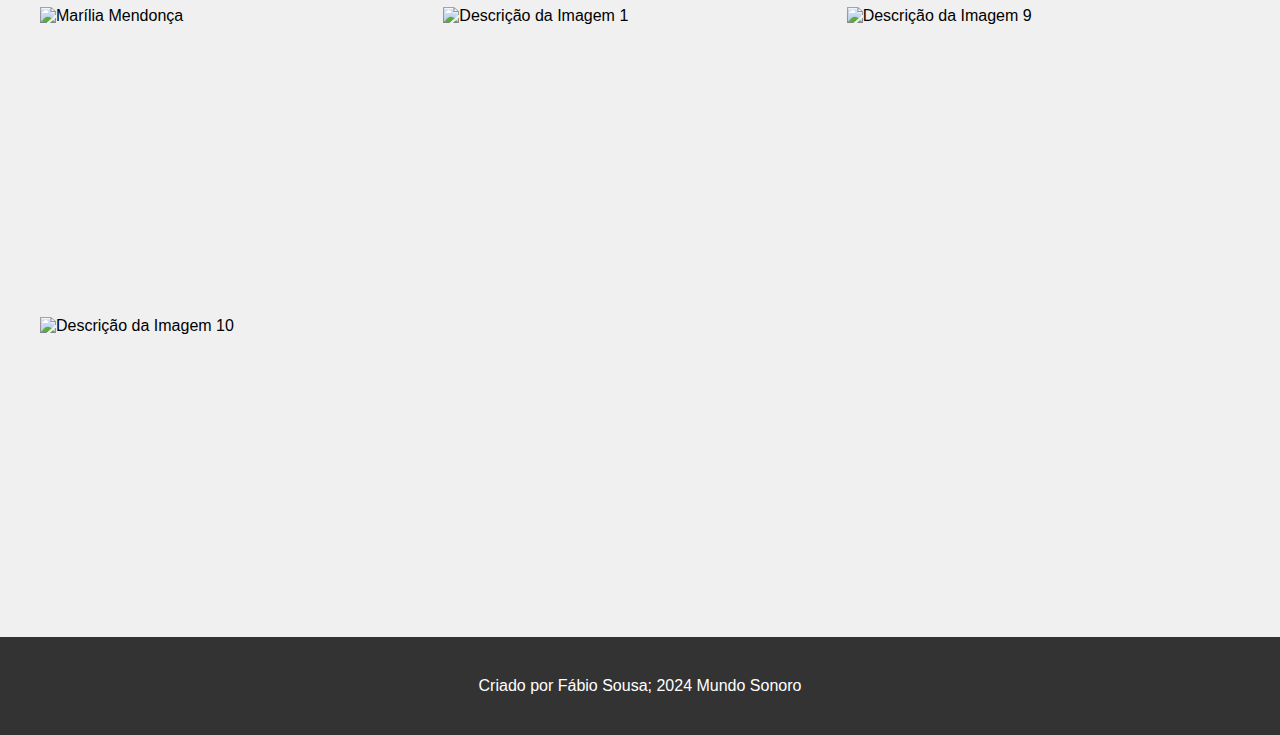
==== commit 8a4c5e48: "V238" ====
--- a/index.html
+++ b/index.html
@@ -148,7 +148,7 @@
     
     <footer>
         <div class="container">
-            <p>Criado por Fábio Sousa; 2023 Mundo Sonoro</p>
+            <p>Criado por Fábio Sousa; 2024 Mundo Sonoro</p>
         </div>
     </footer>
 </body>
